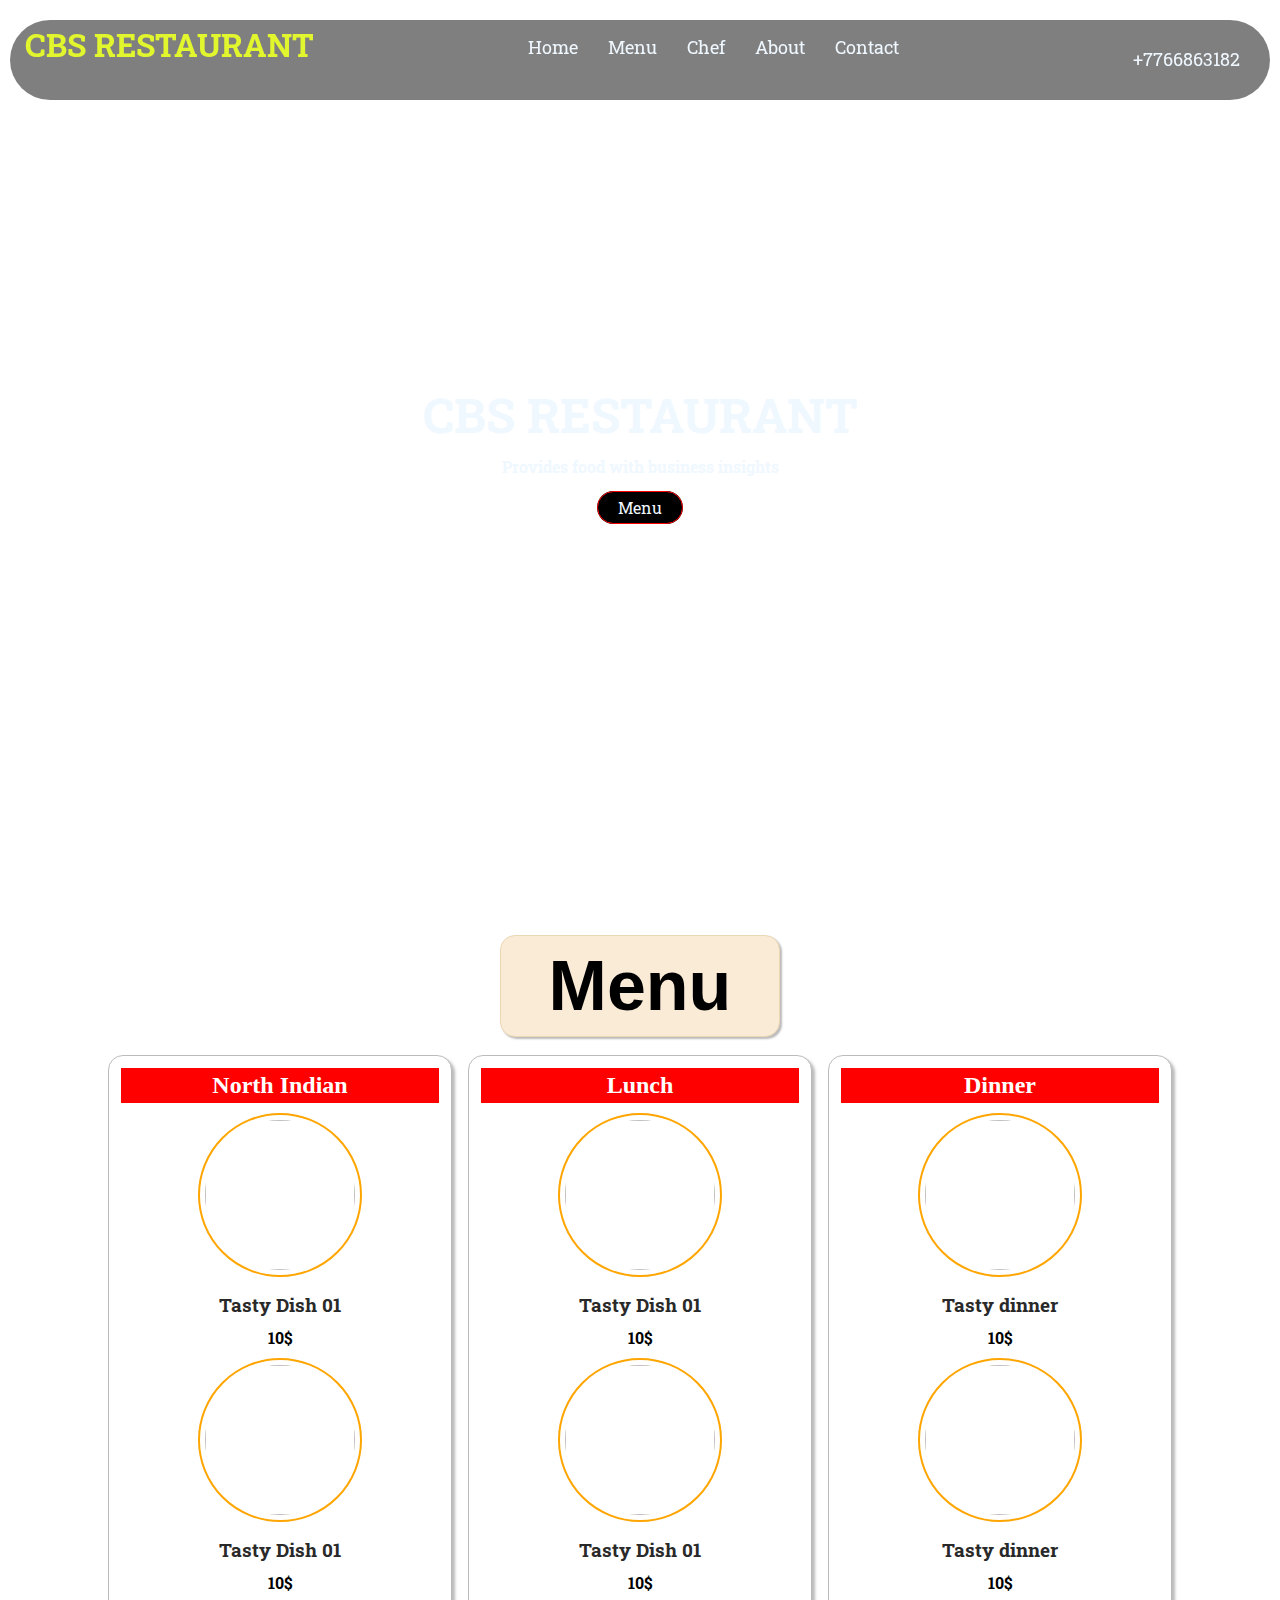
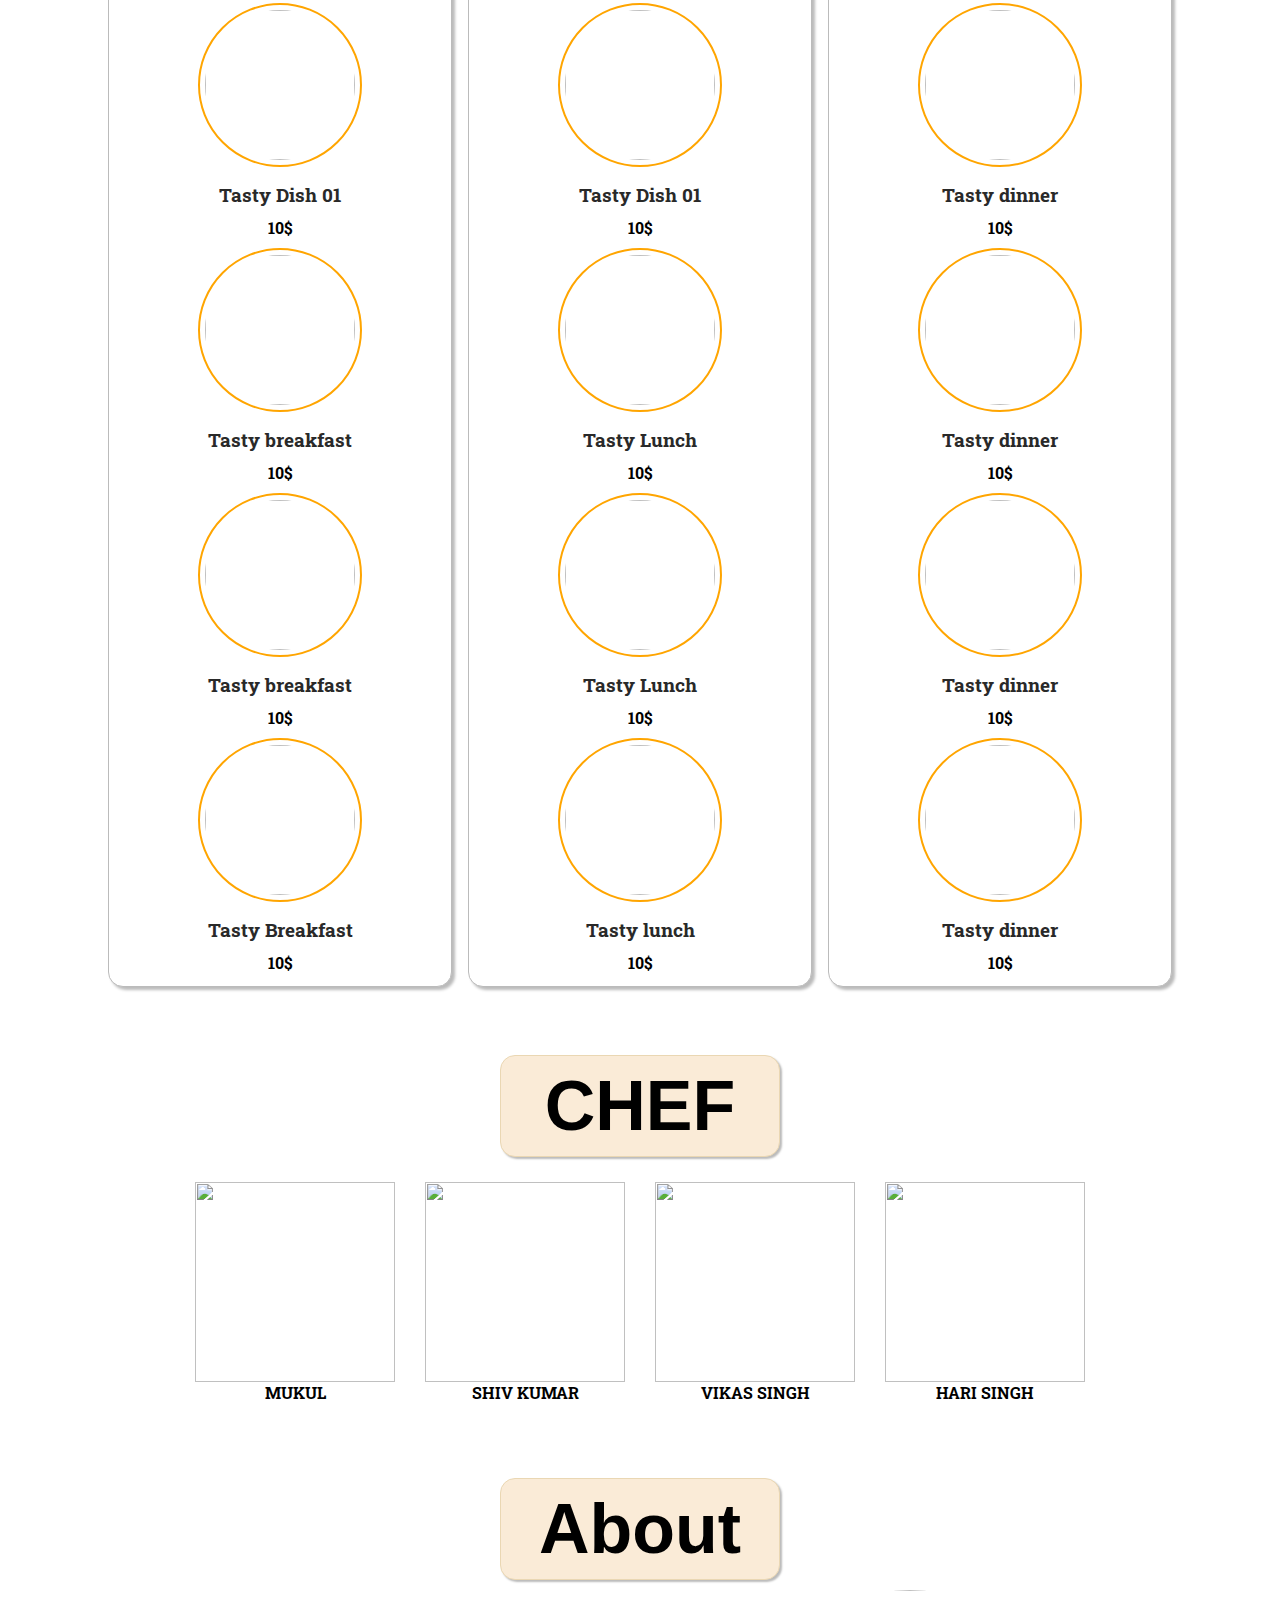
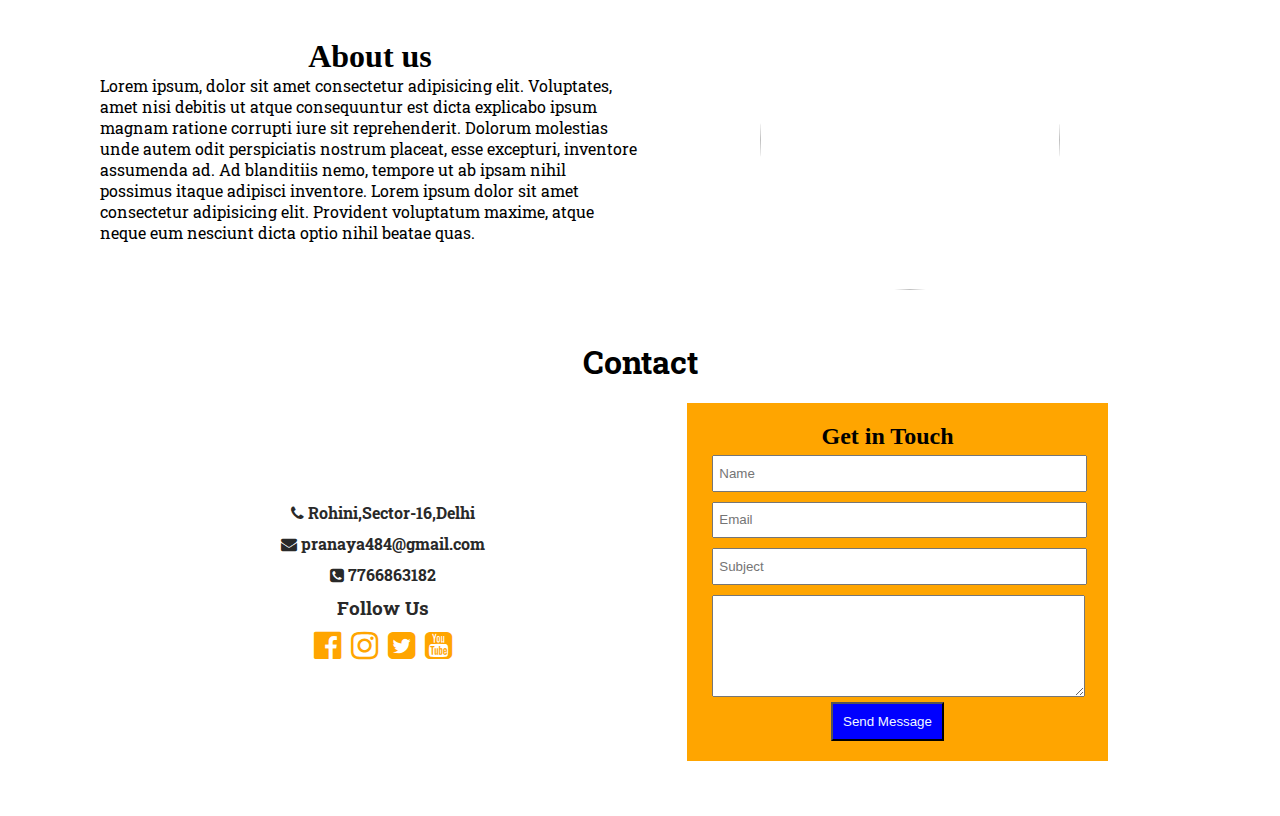
==== index.html @ 0dcbe8ae "Add files via upload" ====
<!DOCTYPE html>
<html lang="en">

<head>
    <meta charset="UTF-8">
    <meta name="viewport" content="width=device-width, initial-scale=1.0">
    <link rel="preconnect" href="https://fonts.googleapis.com">
    <link rel="preconnect" href="https://fonts.gstatic.com" crossorigin>
    <link href="https://fonts.googleapis.com/css2?family=Roboto+Slab&display=swap" rel="stylesheet">
    <link rel="stylesheet" href="https://cdnjs.cloudflare.com/ajax/libs/font-awesome/4.7.0/css/font-awesome.min.css">
    <link rel="stylesheet" type="text/css" href="style.css">
    <title>CBS RESTAURANT</title>
</head>

<body>

<!-- main section begin -->
    <div id="home" class="homepage">

        <div class="homepage" id="home_content">
            <h1>CBS RESTAURANT</h1>
            <h2>Provides food with business insights</h2>
            <a href="">Menu</a>


        </div>
<!-- main section end -->

<!-- navigation section begin -->


    </div>
    <div class="header" id="header1">
        <nav class="header" id="navigation">
            <h1>CBS RESTAURANT</h1>
            <ul>
                <li><a href="">Home</a></li>
                <li><a href="">Menu</a></li>
                <li><a href="">Chef</a></li>
                <li><a href="">About</a></li>
                <li><a href="contact.html">Contact</a></li>
            </ul>
            <div id="Phone">
                <a href="7766863182">+7766863182</a>
            </div>
        </nav>

    </div>

<!-- Navigation section end -->


<!-- Menu section start -->
    <div id="menu">
        <h1 id="section">Menu</h1>
        <div id="menu_row">
            <!-- BREAKFAST -->
            <div class="menu_col">
                <h2>North Indian</h2>
                <!-- Breakfast 1 -->
                <div class="box">
                    <div id="img">
                        <img src="images/breakfast1.jpg" alt="">
                    </div>
                    <div class="content">
                        <h3>Tasty Dish 01</h3>
                        <h4>10$</h4>
                    </div>
                </div>
                <!-- Breakfast 2 -->
                <div class="box">
                    <div id="img">
                        <img src="images/breakfast2.jpg" alt="">
                    </div>
                    <div class="content">
                        <h3>Tasty Dish 01</h3>
                        <h4>10$</h4>
                    </div>
                </div>
                <!-- Breakfast 3 -->
                <div class="box">
                    <div id="img">
                        <img src="images/breakfast3.jpg" alt="">
                    </div>
                    <div class="content">
                        <h3>Tasty Dish 01</h3>
                        <h4>10$</h4>
                    </div>
                </div>
                <!-- Breakfast 4 -->
                <div class="box">
                    <div id="img">
                        <img src="images/breakfast 4.jpg" alt="">
                    </div>
                    <div class="content">
                        <h3>Tasty breakfast</h3>
                        <h4>10$</h4>
                    </div>
                </div>
                <!-- Breakfast 5 -->
                <div class="box">
                    <div id="img">
                        <img src="images/breakfast 5.jpg" alt="">
                    </div>
                    <div class="content">
                        <h3>Tasty breakfast</h3>
                        <h4>10$</h4>
                    </div>
                </div>
                <!-- Breakfast 6 -->
                <div class="box">
                    <div id="img">
                        <img src="images/breakfast 6.jpg" alt="">
                    </div>
                    <div class="content">
                        <h3>Tasty Breakfast</h3>
                        <h4>10$</h4>
                    </div>
                </div>
            </div>

            <!-- LUNCH -->

            <div class="menu_col">
                <h2>Lunch</h2>
                <!-- Lunch 1 -->
                <div class="box">
                    <div id="img">
                        <img src="images/lunch1.jpg" alt="">
                    </div>
                    <div class="content">
                        <h3>Tasty Dish 01</h3>
                        <h4>10$</h4>
                    </div>
                </div>
                <!-- lunch 2 -->
                <div class="box">
                    <div id="img">
                        <img src="images/lunch2.jpg" alt="">
                    </div>
                    <div class="content">
                        <h3>Tasty Dish 01</h3>
                        <h4>10$</h4>
                    </div>
                </div>
                <!-- Lunch 3 -->
                <div class="box">
                    <div id="img">
                        <img src="images/lunch3.jpg" alt="">
                    </div>
                    <div class="content">
                        <h3>Tasty Dish 01</h3>
                        <h4>10$</h4>
                    </div>
                </div>
                <!-- Lunch 4 -->
                <div class="box">
                    <div id="img">
                        <img src="images/Lunch 4.jpg" alt="">
                    </div>
                    <div class="content">
                        <h3>Tasty Lunch</h3>
                        <h4>10$</h4>
                    </div>
                </div>
                <!-- Lunch 5 -->
                <div class="box">
                    <div id="img">
                        <img src="images/Lunch 5.jpg" alt="">
                    </div>
                    <div class="content">
                        <h3>Tasty Lunch</h3>
                        <h4>10$</h4>
                    </div>
                </div>
                <!-- Lunch 6 -->
                <div class="box">
                    <div id="img">
                        <img src="images/Lunch 6.jpg" alt="">
                    </div>
                    <div class="content">
                        <h3>Tasty lunch</h3>
                        <h4>10$</h4>
                    </div>
                </div>

            </div>

        <!-- DINNER -->

            <div class="menu_col">
                <h2>Dinner</h2>
                <!-- Dinner 1 -->
                <div class="box">
                    <div id="img">
                        <img src="images/dinner1.jpg" alt="">
                    </div>
                    <div class="content">
                        <h3>Tasty dinner</h3>
                        <h4>10$</h4>

                    </div>
                </div>
                <!-- Dinner 2 -->
                <div class="box">
                    <div id="img">
                        <img src="images/dinner2.jpg" alt="">
                    </div>
                    <div class="content">
                        <h3>Tasty dinner</h3>
                        <h4>10$</h4>
                    </div>
                </div>
                <!-- Dinner 3 -->
                <div class="box">
                    <div id="img">
                        <img src="images/dinner3.jpg" alt="">
                    </div>
                    <div class="content">
                        <h3>Tasty dinner</h3>
                        <h4>10$</h4>
                    </div>
                </div>
                <!-- Dinner 4 -->
                <div class="box">
                    <div id="img">
                        <img src="images/Dinner 4.jpg" alt="">
                    </div>
                    <div class="content">
                        <h3>Tasty dinner</h3>
                        <h4>10$</h4>
                    </div>
                </div>
                <!-- Dinner 5 -->
                <div class="box">
                    <div id="img">
                        <img src="images/Dinner 5.jpg" alt="">
                    </div>
                    <div class="content">
                        <h3>Tasty dinner</h3>
                        <h4>10$</h4>

                    </div>
                </div>
                <!-- Dinner 6 -->
                <div class="box">
                    <div id="img">
                        <img src="images/Dinner 6.jpg" alt="">
                    </div>
                    <div class="content">
                        <h3>Tasty dinner</h3>
                        <h4>10$</h4>

                    </div>
                </div>
            </div>
        </div>
    </div>

<!-- Menu section end -->


<!-- Chef section begin -->

        <div id="chef">
            <h1 id="section">CHEF</h1>
            <div id="chef_row">
                <!-- chef 1 -->
                <div class="chef_col">
                    <div class="chef">
                        <img src="images/1.png" alt="">
                    </div>
                    <div>
                        <h4>MUKUL</h4>
                    </div>
                </div>
            <!-- chef 2 -->
                <div class="chef_col">
                    <div class="chef">
                        <img src="images/2.png" alt="">
                    </div>
                    <div>
                        <h4>SHIV KUMAR</h4>
                    </div>
                </div>
            <!-- chef 3 -->
                <div class="chef_col">
                    <div class="chef">
                        <img src="images/3.png" alt="">
                    </div>
                    <div>
                        <h4>VIKAS SINGH</h4>
                    </div>
                </div>
            <!-- chef 4 -->
                <div class="chef_col">
                    <div class="chef">
                        <img src="images/4.png" alt="">
                    </div>
                    <div>
                        <h4>HARI SINGH</h4>
                    </div>
                </div>
            </div>
        </div>

 <!-- About section start -->

    <div id="about">
        <h1 id="section">About</h1>
        <div id="about_row">
            <div class="about_col">
                <h1>About us</h1>
                <p>
                    Lorem ipsum, dolor sit amet consectetur adipisicing elit. Voluptates, amet nisi debitis ut atque consequuntur est dicta explicabo ipsum magnam ratione corrupti iure sit reprehenderit. Dolorum molestias unde autem odit perspiciatis nostrum placeat, esse excepturi, inventore assumenda ad. Ad blanditiis nemo, tempore ut ab ipsam nihil possimus itaque adipisci inventore. Lorem ipsum dolor sit amet consectetur adipisicing elit. Provident voluptatum maxime, atque neque eum nesciunt dicta optio nihil beatae quas.
                </p>
            </div>

            <div class="about_col">
                <div id="about_img">
                    <img src="images/about.png" alt="">
                </div>
            </div>
            
        </div>
    </div>

<!-- About section end -->
        


<!-- Contact section begin -->
    <div id="contact">
        <h1 id="head">Contact</h1>
        <div id="contact_row">

            <div class="contact_col">

                <div>
                    <p>
                        <i class="fa fa-phone"></i>
                        Rohini,Sector-16,Delhi

                    </p>
                    <p>
                        <a href="mail to:pranaya484@gmail.com">
                            <i class="fa fa-envelope"></i>
                            pranaya484@gmail.com
                        </a>
                    </p>
                    <p>
                        <a href="tel:7766863182">
                            <i class="fa fa-phone-square"></i>
                            7766863182

                        </a>
                        <h3>Follow Us</h3>
                        <p id="social">
                            <a href="">
                                <i class="fa fa-facebook-official fa-2x"></i>
                            </a>
                            <a href="">
                                <i class="fa fa-instagram fa-2x"></i>
                            </a>
                            <a href="">
                                <i class="fa fa-twitter-square fa-2x"></i>
                            </a>
                            <a href="">
                                <i class="fa fa-youtube-square fa-2x"></i>
                            </a>
                        </p>
                    </p>
                </div>
            </div>
            <div class="contact_col">
                <form>
                    <h2>Get in Touch</h2>
                    <input type="text" placeholder="Name">
                    <input type="email" placeholder="Email">
                    <input type="text" placeholder="Subject">
                    <textarea rows="6" placeholder="Type Message">

                    </textarea>
                    <button>Send Message</button>
                </form>


            </div>
        </div>
        
    </div>
  
<!-- Contact section end -->

</body>

</html>
---- style.css ----
* {
    margin: 0px;
    padding: 0px;
}

html {
    font-size: 100%;
    scroll-behavior: smooth;
}

body {
    font-family: 'Roboto Slab', serif;
    overflow-x: hidden;
}

/* home page */
#home {
    position: relative;
    width: 100vw;
    height: 100vh;
    display: flex;
    flex-direction: column;
    justify-content: center;
    align-items: center;
    text-align: center;
}

#home::before {
    content: "";
    top: 0;
    left: 0;
    width: 100%;
    height: 100%;
    background-size: cover;
    background-position: center center;
    background-repeat: no-repeat;

    background-image: url(http://source.unsplash.com/featured?foods/restaurant);
    filter: brightness(60%);

}

#home_content {
    position: absolute;
}

#home_content h1 {
    color: aliceblue;
    font-size: 3rem;
    margin-bottom: 10px;
    text-shadow: 2px 2px 2px 2px #000;


}

#home_content h2 {
    color: aliceblue;
    font-size: 1rem;
    margin-top: 5px;
    margin-bottom: 20px;
    text-shadow: 2px 2px 2px 2px #000;


}

#home_content a {
    color: aliceblue;
    border: 1px solid red;
    margin-top: 20px;
    padding: 5px 20px 5px 20px;
    border-radius: 20px;
    background-color: black;
    text-decoration: none;


}

#home_content a:hover {
    background-color: blue;


}

#header1 {
    position: fixed;
    top: 0;
    width: 100vw;
    height: 70px;
    line-height: 50px;  
}

#navigation {
    display: flex;
    justify-content: space-between;
    background: rgba(0, 0, 0, 0.5);
    border-radius: 40px;
    margin: 20px 10px 20px 10px;
}

#navigation h1 {
    color: rgb(226, 246, 46);
    padding-left: 15px;
    padding-right: 10px;

    font-size: 1.8 rem;
    text-shadow: 2px 2px 2px 2px #000;



}

#navigation ul {
    color: rgb(241, 249, 255);
    text-decoration: none;
    display: flex;

}

#navigation ul li {
    list-style: none;
    padding: 3px 15px 3px 15px;
}

#navigation ul li a {
    text-decoration: none;
    color: aliceblue;
    font-size: 1.1rem;
}

#search{
    height: 50px;
    width: 400px;
    align-items: center;
    margin: auto;
}

#Phone{
    padding: 15px;
}

#Phone a {
    text-decoration: none;
    color: aliceblue;
    font-size: 1.1rem;
    padding:3px 15px 3px 15px;
}

#navigation ul li a:hover,
#Phone a:hover{

    text-decoration:underline
}

/* Menu section */


#menu{
    padding:25px 0 25px 0;
}
#section{
    margin: 10px 500px 10px 500px;
    padding: 10px;
    align-items: center;
    text-align: center;
    font-family: Verdana, Geneva, Tahoma, sans-serif;
    font-size: 2rem ;
    border: 1px solid rgb(234, 215, 179);
    box-shadow: 2px 2px 2px #bbb;
    border-top-left-radius: 15px;
    border-top-right-radius: 15px;
    border-bottom-left-radius: 15px;
    border-bottom-right-radius: 15px;
    background-color:antiquewhite;


}
#menu_row{
    display: flex;
    padding: 0 100px 0 100px;
}
.menu_col{
    box-shadow: 3px 3px 3px #bbb ;
    border: 1px solid #bbb;
    background-color: #fff;
    margin: 8px;
    padding: 8px;
    flex: 1;
    border-top-left-radius: 15px;
    border-top-right-radius: 15px;
    border-bottom-left-radius: 15px;
    border-bottom-right-radius: 15px;
    
    
}
.menu_col h2{
    background-color: red;
    color: #fff;
    text-align: center;
    align-items: center;
    padding: 4px;
    margin: 4px;
    font-family: cursive;
}
#img{
    width: 150px;
    height: 150px;
    border-radius: 50%;
    padding: 5px;
    margin: 5px ;
    border: 2px solid orange;
}
#img img{
    width: 100%;
    height: 100%;
    border-radius: 50%;
    object-fit: cover;
}
.box{
    display: flex;
    flex-direction: column;
    align-items: center;
    text-align: center;
    margin: 5px;
}
#img:hover{
    background-color: blue;
}
.content:hover{
    text-decoration: underline;
}
.menu_col h2:hover{
    color: blue;

}


/* Chef section */

#chef{
    padding: 25px 0 25px 0;
}
#chef_row{
    display: flex;
    justify-content: center;
    flex-wrap: wrap;
}

.chef_col{
    text-align: center;
    padding: 10px;
    margin: 5px;
}

.chef{
    width: 200px;
    height: 200px;
    margin: auto;
}
.chef img{
    height: 100%;
    width: 100%;
    object-fit: cover;
}
h1{
    text-align: center;
}


/* About section */
#section{
    text-align: center;
    font-weight: bolder;
    font-size: 70px;
}
#about{
    padding: 25px 0 25px 0 ;
}
#about_row{
    display: flex;
    justify-content: center;
    align-items: center;
    flex-wrap: wrap;
    padding: 0 100px 0 100px;  
}

.about_col{
    flex: 1;
}
#about_img{
    width: 300px;
    height: 300px;
    border-radius: 50%;
    margin: auto;
}
#about_img img{
    width:100%;
    height:100%;
    border-radius: 50%;
    object-fit: fill;
}

.about_col h1{
    text-align: center;
    font-family: cursive;

}

.abou_col p{
    text-align: justify;
    font-weight: bold;

}

/* About section end */


/* Contact section */

#contact{
    padding: 25px 25px 25px 25px;
    margin-bottom: 30px;
    text-align: center;

}
#head{
    margin-bottom: 20px;
}
#contact_row{
    display: flex;
    justify-content: center;
    align-items: center;
    padding: 0px 100px 0px 100px;
    flex-wrap: wrap;
}
.contact_col{
    display: flex;
    flex-direction: column;
    align-items: center;
    flex: 1;
}
.contact_col p,h3{
    font-weight: bold;
    color: #292929;
    margin: 10px;

}
.contact_col p a{
    text-decoration: none;
    color: #292929;

}
#social a {
    color: orange;
    margin: 3px;

}
.contact_col form{
    display: flex;
    flex-direction: column;
    background-color: orange;
    width: 70%;
    padding: 20px 40px 20px 20px;
}
.contact_col form h2{
    text-align: center;
    font-family: 'Times New Roman', Times, serif;
}
.contact_col form input{
    width: 100%;
    height: 17pt;
    padding: 5px;
    margin: 5px;
    
}
.contact_col form textarea{
    width: 100%;
    margin: 5px;
    padding: 5px;

}
.contact_col form button{
    margin: auto;
    padding: 10px;
    color:aliceblue;
    background-color: blue;
}


#image {
    width: 200px;
    height: 250px;
    margin: auto;
}

#image img {
    width: 100%;
    height: 100%;
    object-fit: cover;
}
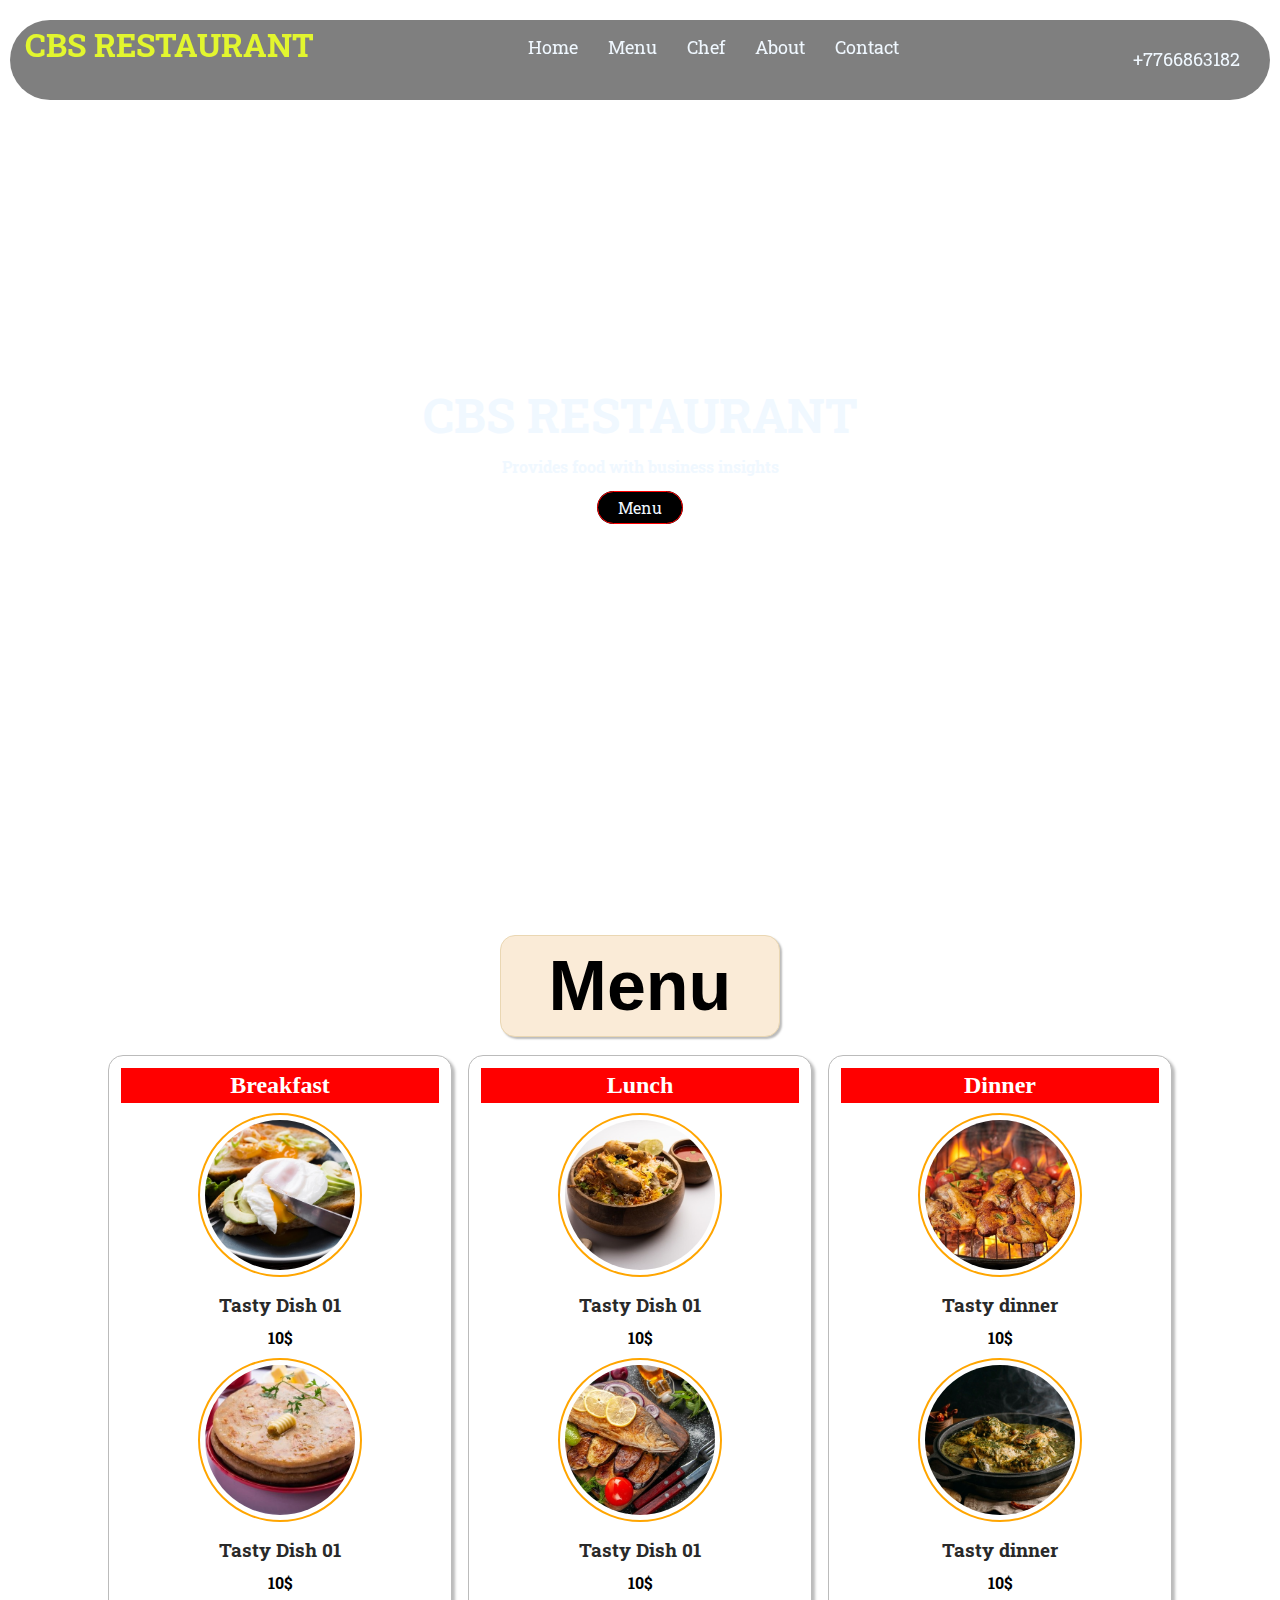
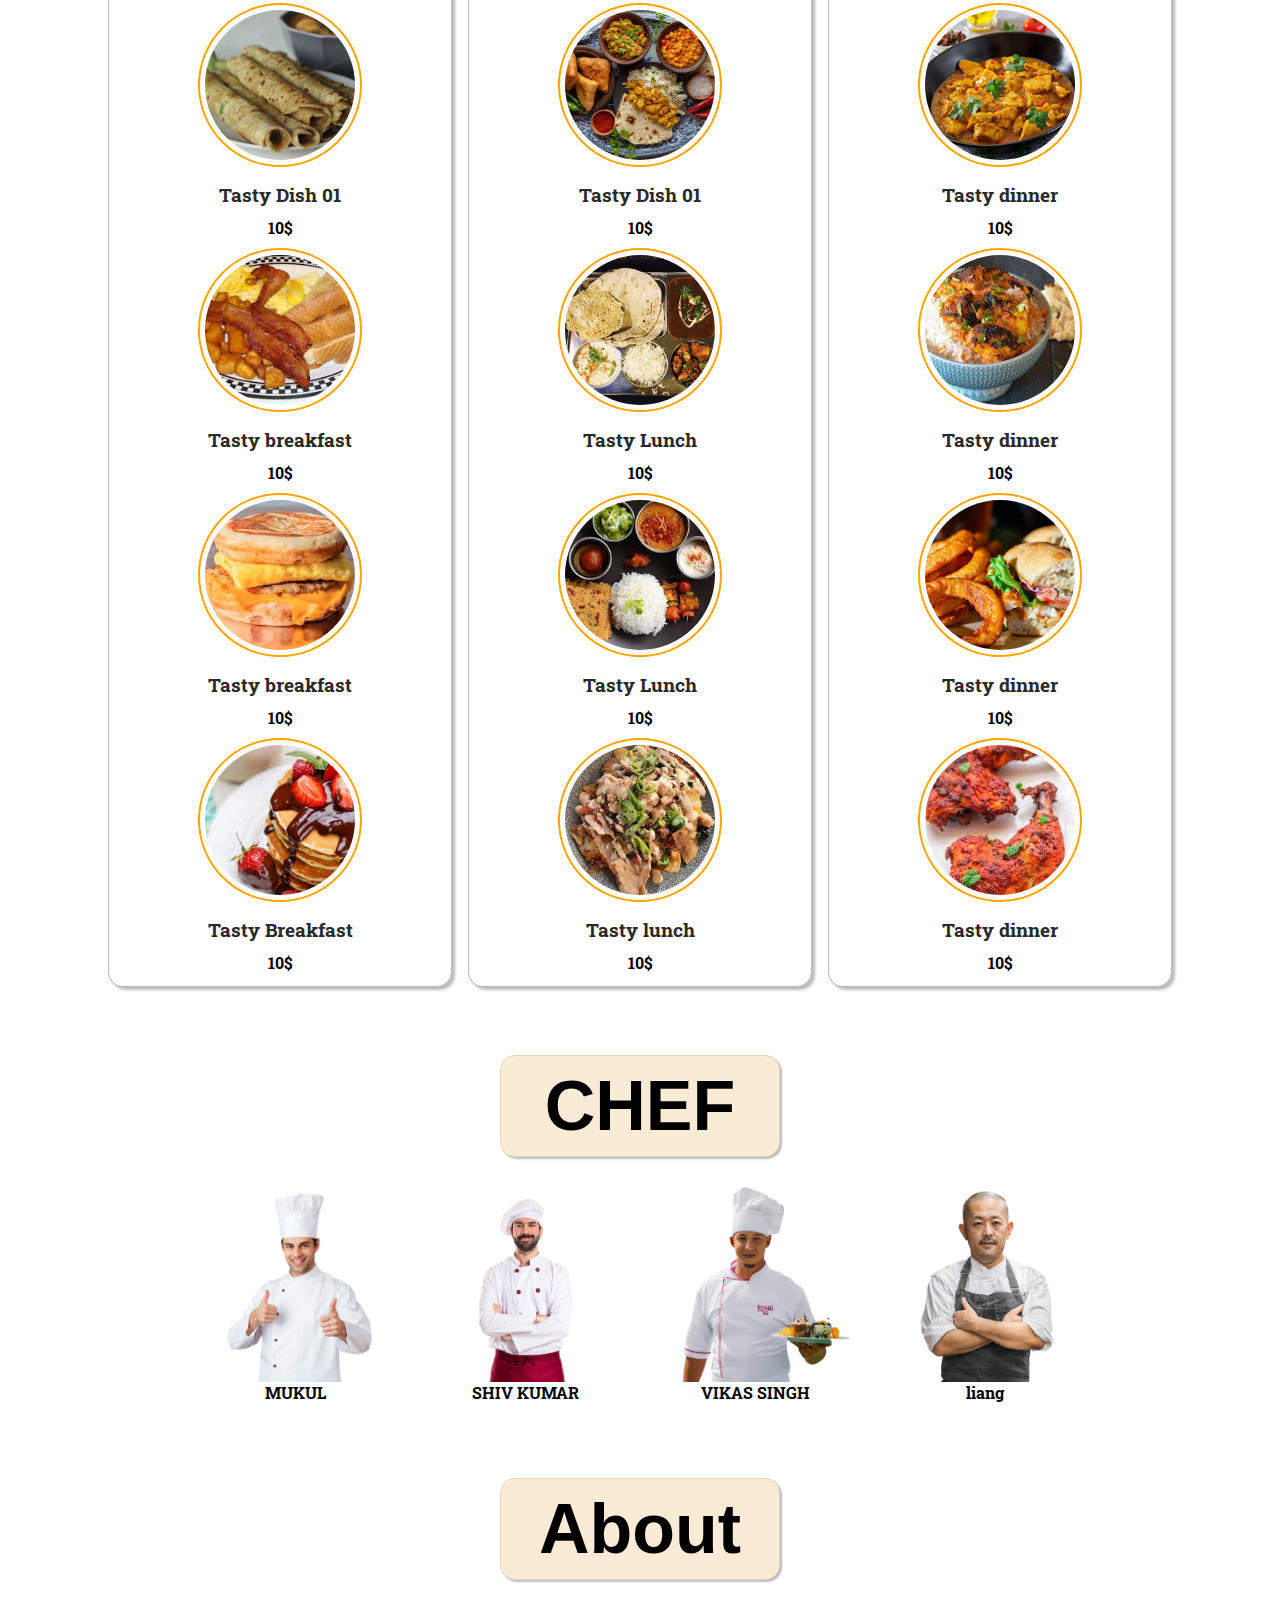
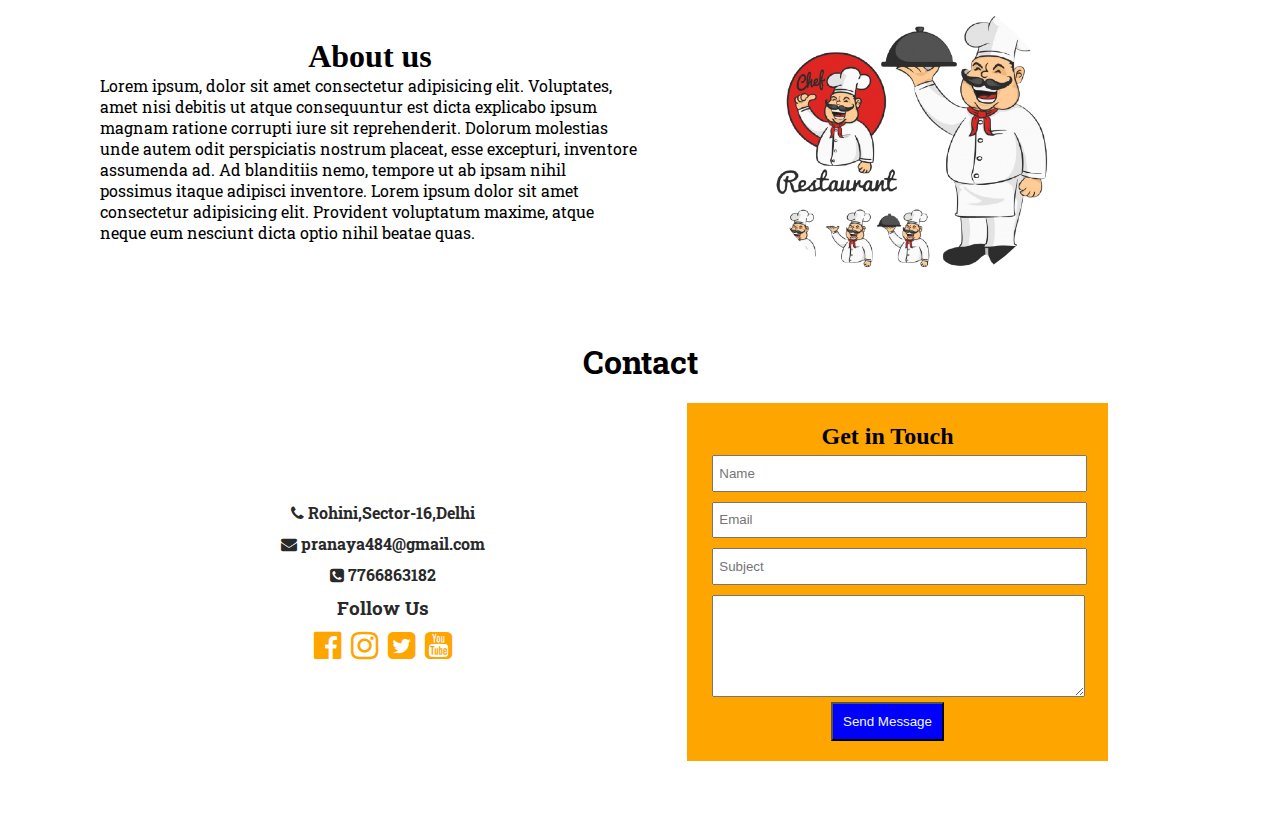
==== commit a5327e63: "index.html" ====
--- a/index.html
+++ b/index.html
@@ -56,11 +56,11 @@
         <div id="menu_row">
             <!-- BREAKFAST -->
             <div class="menu_col">
-                <h2>North Indian</h2>
+                <h2>Breakfast</h2>
                 <!-- Breakfast 1 -->
                 <div class="box">
                     <div id="img">
-                        <img src="images/breakfast1.jpg" alt="">
+                        <img src="breakfast1.jpg" alt="">
                     </div>
                     <div class="content">
                         <h3>Tasty Dish 01</h3>
@@ -70,7 +70,7 @@
                 <!-- Breakfast 2 -->
                 <div class="box">
                     <div id="img">
-                        <img src="images/breakfast2.jpg" alt="">
+                        <img src="breakfast2.jpg" alt="">
                     </div>
                     <div class="content">
                         <h3>Tasty Dish 01</h3>
@@ -80,7 +80,7 @@
                 <!-- Breakfast 3 -->
                 <div class="box">
                     <div id="img">
-                        <img src="images/breakfast3.jpg" alt="">
+                        <img src="breakfast3.jpg" alt="">
                     </div>
                     <div class="content">
                         <h3>Tasty Dish 01</h3>
@@ -90,7 +90,7 @@
                 <!-- Breakfast 4 -->
                 <div class="box">
                     <div id="img">
-                        <img src="images/breakfast 4.jpg" alt="">
+                        <img src="breakfast 4.jpg" alt="">
                     </div>
                     <div class="content">
                         <h3>Tasty breakfast</h3>
@@ -100,7 +100,7 @@
                 <!-- Breakfast 5 -->
                 <div class="box">
                     <div id="img">
-                        <img src="images/breakfast 5.jpg" alt="">
+                        <img src="breakfast 5.jpg" alt="">
                     </div>
                     <div class="content">
                         <h3>Tasty breakfast</h3>
@@ -110,7 +110,7 @@
                 <!-- Breakfast 6 -->
                 <div class="box">
                     <div id="img">
-                        <img src="images/breakfast 6.jpg" alt="">
+                        <img src="breakfast 6.jpg" alt="">
                     </div>
                     <div class="content">
                         <h3>Tasty Breakfast</h3>
@@ -126,7 +126,7 @@
                 <!-- Lunch 1 -->
                 <div class="box">
                     <div id="img">
-                        <img src="images/lunch1.jpg" alt="">
+                        <img src="lunch1.jpg" alt="">
                     </div>
                     <div class="content">
                         <h3>Tasty Dish 01</h3>
@@ -136,7 +136,7 @@
                 <!-- lunch 2 -->
                 <div class="box">
                     <div id="img">
-                        <img src="images/lunch2.jpg" alt="">
+                        <img src="lunch2.jpg" alt="">
                     </div>
                     <div class="content">
                         <h3>Tasty Dish 01</h3>
@@ -146,7 +146,7 @@
                 <!-- Lunch 3 -->
                 <div class="box">
                     <div id="img">
-                        <img src="images/lunch3.jpg" alt="">
+                        <img src="lunch3.jpg" alt="">
                     </div>
                     <div class="content">
                         <h3>Tasty Dish 01</h3>
@@ -156,7 +156,7 @@
                 <!-- Lunch 4 -->
                 <div class="box">
                     <div id="img">
-                        <img src="images/Lunch 4.jpg" alt="">
+                        <img src="Lunch 4.jpg" alt="">
                     </div>
                     <div class="content">
                         <h3>Tasty Lunch</h3>
@@ -166,7 +166,7 @@
                 <!-- Lunch 5 -->
                 <div class="box">
                     <div id="img">
-                        <img src="images/Lunch 5.jpg" alt="">
+                        <img src="Lunch 5.jpg" alt="">
                     </div>
                     <div class="content">
                         <h3>Tasty Lunch</h3>
@@ -176,7 +176,7 @@
                 <!-- Lunch 6 -->
                 <div class="box">
                     <div id="img">
-                        <img src="images/Lunch 6.jpg" alt="">
+                        <img src="Lunch 6.jpg" alt="">
                     </div>
                     <div class="content">
                         <h3>Tasty lunch</h3>
@@ -193,7 +193,7 @@
                 <!-- Dinner 1 -->
                 <div class="box">
                     <div id="img">
-                        <img src="images/dinner1.jpg" alt="">
+                        <img src="dinner1.jpg" alt="">
                     </div>
                     <div class="content">
                         <h3>Tasty dinner</h3>
@@ -204,7 +204,7 @@
                 <!-- Dinner 2 -->
                 <div class="box">
                     <div id="img">
-                        <img src="images/dinner2.jpg" alt="">
+                        <img src="dinner2.jpg" alt="">
                     </div>
                     <div class="content">
                         <h3>Tasty dinner</h3>
@@ -214,7 +214,7 @@
                 <!-- Dinner 3 -->
                 <div class="box">
                     <div id="img">
-                        <img src="images/dinner3.jpg" alt="">
+                        <img src="dinner3.jpg" alt="">
                     </div>
                     <div class="content">
                         <h3>Tasty dinner</h3>
@@ -224,7 +224,7 @@
                 <!-- Dinner 4 -->
                 <div class="box">
                     <div id="img">
-                        <img src="images/Dinner 4.jpg" alt="">
+                        <img src="Dinner 4.jpg" alt="">
                     </div>
                     <div class="content">
                         <h3>Tasty dinner</h3>
@@ -234,7 +234,7 @@
                 <!-- Dinner 5 -->
                 <div class="box">
                     <div id="img">
-                        <img src="images/Dinner 5.jpg" alt="">
+                        <img src="Dinner 5.jpg" alt="">
                     </div>
                     <div class="content">
                         <h3>Tasty dinner</h3>
@@ -245,7 +245,7 @@
                 <!-- Dinner 6 -->
                 <div class="box">
                     <div id="img">
-                        <img src="images/Dinner 6.jpg" alt="">
+                        <img src="Dinner 6.jpg" alt="">
                     </div>
                     <div class="content">
                         <h3>Tasty dinner</h3>
@@ -268,7 +268,7 @@
                 <!-- chef 1 -->
                 <div class="chef_col">
                     <div class="chef">
-                        <img src="images/1.png" alt="">
+                        <img src="1.png" alt="">
                     </div>
                     <div>
                         <h4>MUKUL</h4>
@@ -277,7 +277,7 @@
             <!-- chef 2 -->
                 <div class="chef_col">
                     <div class="chef">
-                        <img src="images/2.png" alt="">
+                        <img src="2.png" alt="">
                     </div>
                     <div>
                         <h4>SHIV KUMAR</h4>
@@ -286,7 +286,7 @@
             <!-- chef 3 -->
                 <div class="chef_col">
                     <div class="chef">
-                        <img src="images/3.png" alt="">
+                        <img src="3.png" alt="">
                     </div>
                     <div>
                         <h4>VIKAS SINGH</h4>
@@ -295,10 +295,10 @@
             <!-- chef 4 -->
                 <div class="chef_col">
                     <div class="chef">
-                        <img src="images/4.png" alt="">
+                        <img src="4.png" alt="">
                     </div>
                     <div>
-                        <h4>HARI SINGH</h4>
+                        <h4>liang</h4>
                     </div>
                 </div>
             </div>
@@ -318,7 +318,7 @@
 
             <div class="about_col">
                 <div id="about_img">
-                    <img src="images/about.png" alt="">
+                    <img src="about.png" alt="">
                 </div>
             </div>
             
@@ -394,4 +394,4 @@
 
 </body>
 
-</html>+</html>
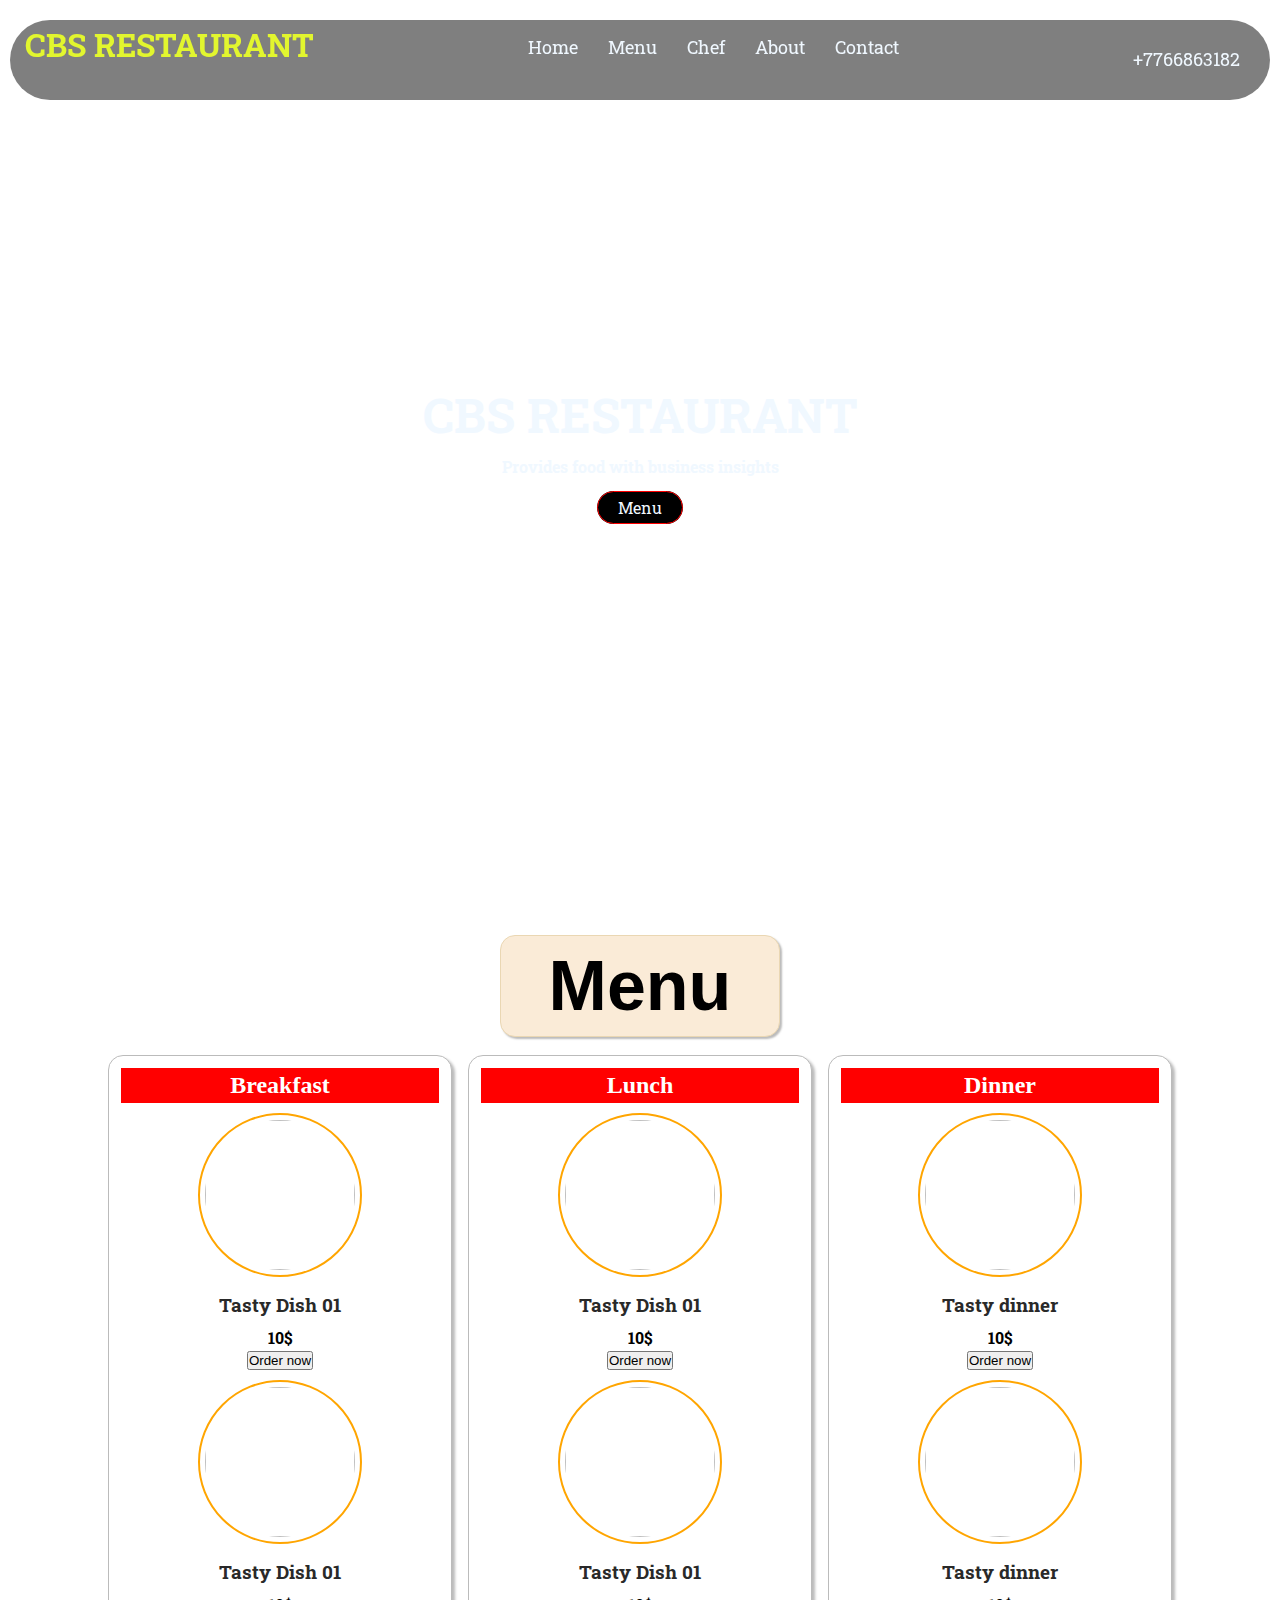
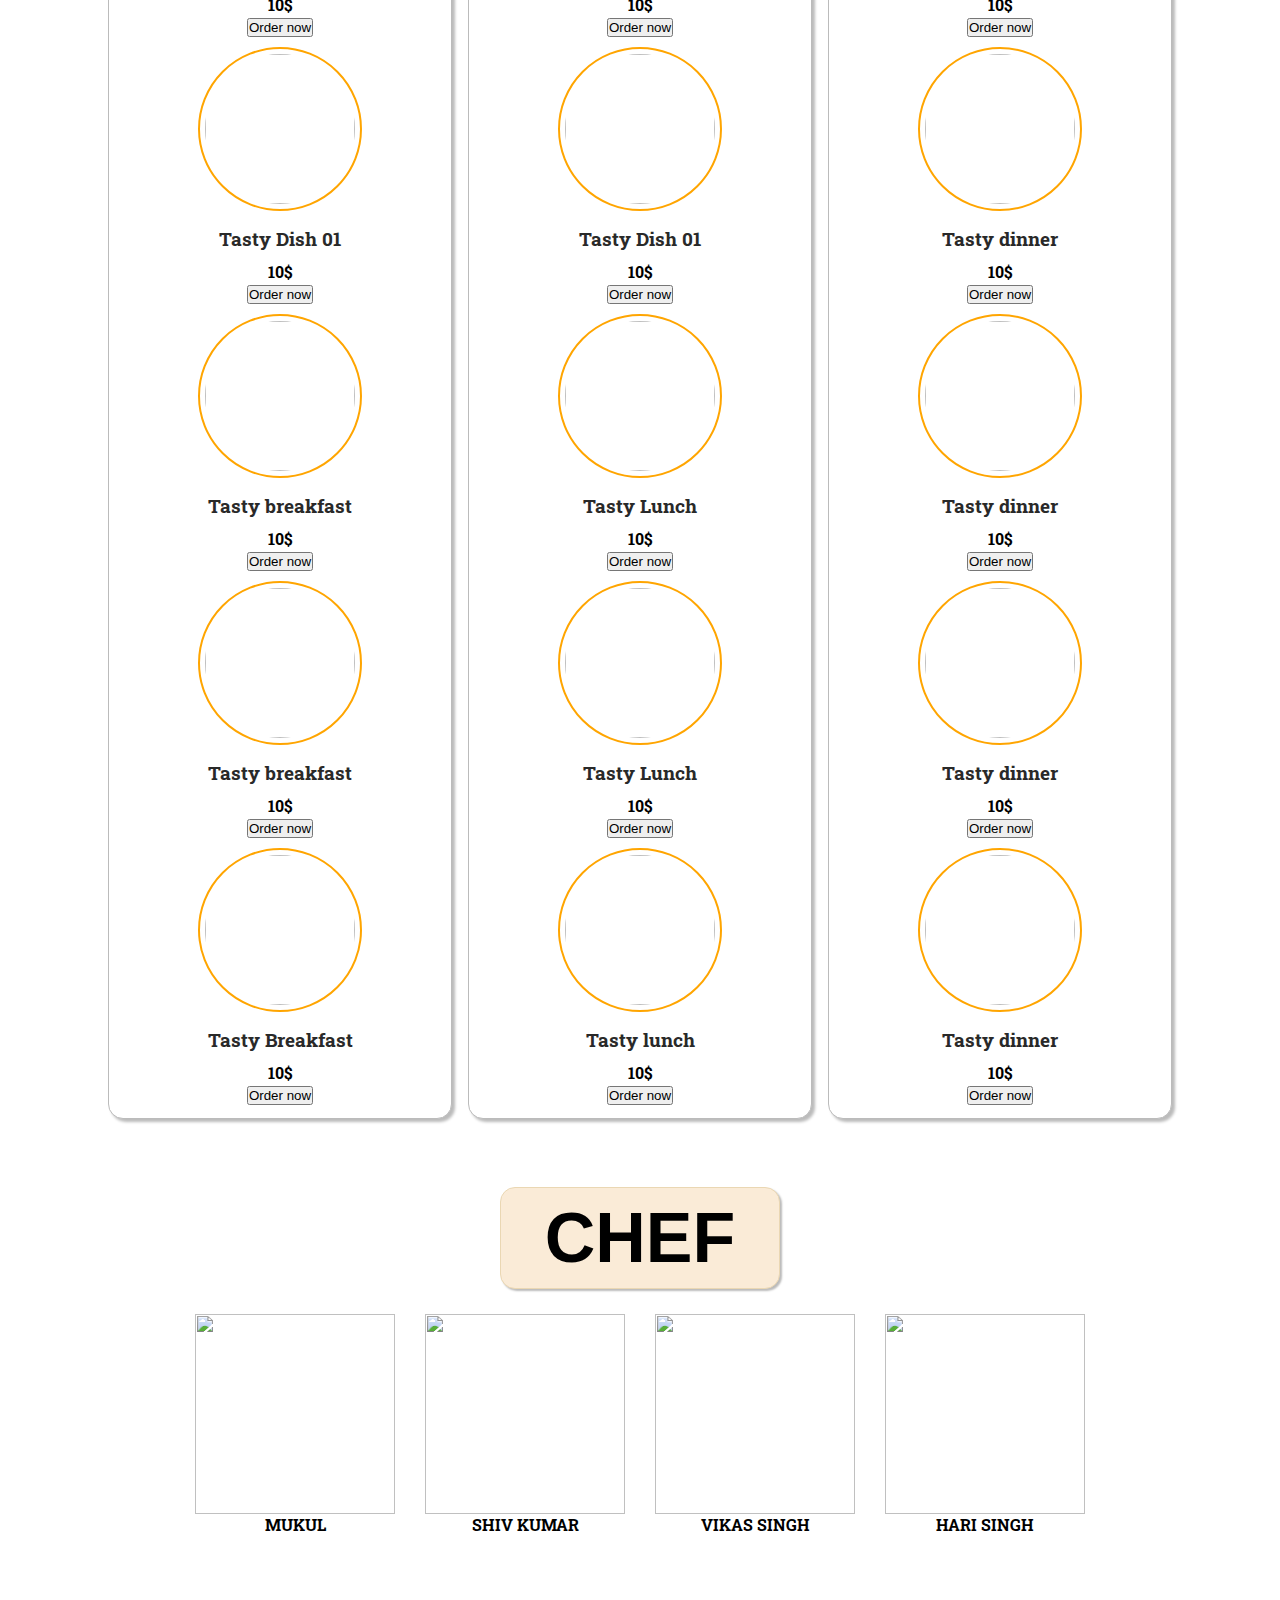
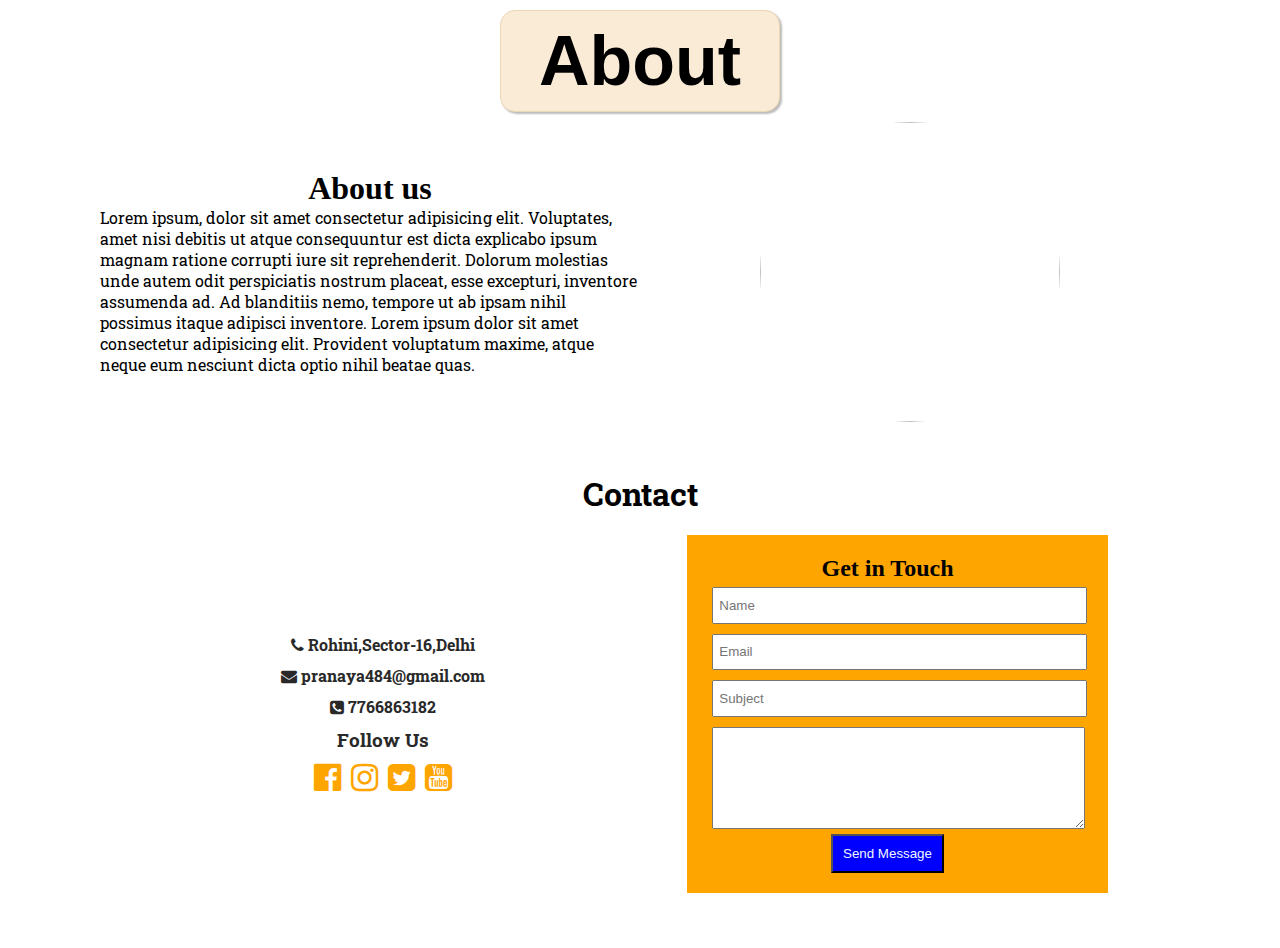
==== commit ac946e02: "index.html" ====
--- a/index.html
+++ b/index.html
@@ -60,61 +60,67 @@
                 <!-- Breakfast 1 -->
                 <div class="box">
                     <div id="img">
-                        <img src="breakfast1.jpg" alt="">
-                    </div>
-                    <div class="content">
-                        <h3>Tasty Dish 01</h3>
-                        <h4>10$</h4>
+                        <img src="images/breakfast1.jpg" alt="">
+                    </div>
+                    <div class="content">
+                        <h3>Tasty Dish 01</h3>
+                        <h4>10$</h4>
+                        <button onclick="order()">Order now</button>
                     </div>
                 </div>
                 <!-- Breakfast 2 -->
                 <div class="box">
                     <div id="img">
-                        <img src="breakfast2.jpg" alt="">
-                    </div>
-                    <div class="content">
-                        <h3>Tasty Dish 01</h3>
-                        <h4>10$</h4>
+                        <img src="images/breakfast2.jpg" alt="">
+                    </div>
+                    <div class="content">
+                        <h3>Tasty Dish 01</h3>
+                        <h4>10$</h4>
+                        <button onclick="order()">Order now</button>
                     </div>
                 </div>
                 <!-- Breakfast 3 -->
                 <div class="box">
                     <div id="img">
-                        <img src="breakfast3.jpg" alt="">
-                    </div>
-                    <div class="content">
-                        <h3>Tasty Dish 01</h3>
-                        <h4>10$</h4>
+                        <img src="images/breakfast3.jpg" alt="">
+                    </div>
+                    <div class="content">
+                        <h3>Tasty Dish 01</h3>
+                        <h4>10$</h4>
+                        <button onclick="order()">Order now</button>
                     </div>
                 </div>
                 <!-- Breakfast 4 -->
                 <div class="box">
                     <div id="img">
-                        <img src="breakfast 4.jpg" alt="">
+                        <img src="images/breakfast 4.jpg" alt="">
                     </div>
                     <div class="content">
                         <h3>Tasty breakfast</h3>
                         <h4>10$</h4>
+                        <button onclick="order()">Order now</button>
                     </div>
                 </div>
                 <!-- Breakfast 5 -->
                 <div class="box">
                     <div id="img">
-                        <img src="breakfast 5.jpg" alt="">
+                        <img src="images/breakfast 5.jpg" alt="">
                     </div>
                     <div class="content">
                         <h3>Tasty breakfast</h3>
                         <h4>10$</h4>
+                        <button onclick="order()">Order now</button>
                     </div>
                 </div>
                 <!-- Breakfast 6 -->
                 <div class="box">
                     <div id="img">
-                        <img src="breakfast 6.jpg" alt="">
+                        <img src="images/breakfast 6.jpg" alt="">
                     </div>
                     <div class="content">
                         <h3>Tasty Breakfast</h3>
                         <h4>10$</h4>
+                        <button onclick="order()">Order now</button>
                     </div>
                 </div>
             </div>
@@ -126,61 +132,67 @@
                 <!-- Lunch 1 -->
                 <div class="box">
                     <div id="img">
-                        <img src="lunch1.jpg" alt="">
-                    </div>
-                    <div class="content">
-                        <h3>Tasty Dish 01</h3>
-                        <h4>10$</h4>
+                        <img src="images/lunch1.jpg" alt="">
+                    </div>
+                    <div class="content">
+                        <h3>Tasty Dish 01</h3>
+                        <h4>10$</h4>
+                        <button onclick="order()">Order now</button>
                     </div>
                 </div>
                 <!-- lunch 2 -->
                 <div class="box">
                     <div id="img">
-                        <img src="lunch2.jpg" alt="">
-                    </div>
-                    <div class="content">
-                        <h3>Tasty Dish 01</h3>
-                        <h4>10$</h4>
+                        <img src="images/lunch2.jpg" alt="">
+                    </div>
+                    <div class="content">
+                        <h3>Tasty Dish 01</h3>
+                        <h4>10$</h4>
+                        <button onclick="order()">Order now</button>
                     </div>
                 </div>
                 <!-- Lunch 3 -->
                 <div class="box">
                     <div id="img">
-                        <img src="lunch3.jpg" alt="">
-                    </div>
-                    <div class="content">
-                        <h3>Tasty Dish 01</h3>
-                        <h4>10$</h4>
+                        <img src="images/lunch3.jpg" alt="">
+                    </div>
+                    <div class="content">
+                        <h3>Tasty Dish 01</h3>
+                        <h4>10$</h4>
+                        <button onclick="order()">Order now</button>
                     </div>
                 </div>
                 <!-- Lunch 4 -->
                 <div class="box">
                     <div id="img">
-                        <img src="Lunch 4.jpg" alt="">
+                        <img src="images/Lunch 4.jpg" alt="">
                     </div>
                     <div class="content">
                         <h3>Tasty Lunch</h3>
                         <h4>10$</h4>
+                        <button onclick="order()">Order now</button>
                     </div>
                 </div>
                 <!-- Lunch 5 -->
                 <div class="box">
                     <div id="img">
-                        <img src="Lunch 5.jpg" alt="">
+                        <img src="images/Lunch 5.jpg" alt="">
                     </div>
                     <div class="content">
                         <h3>Tasty Lunch</h3>
                         <h4>10$</h4>
+                        <button onclick="order()">Order now</button>
                     </div>
                 </div>
                 <!-- Lunch 6 -->
                 <div class="box">
                     <div id="img">
-                        <img src="Lunch 6.jpg" alt="">
+                        <img src="images/Lunch 6.jpg" alt="">
                     </div>
                     <div class="content">
                         <h3>Tasty lunch</h3>
                         <h4>10$</h4>
+                        <button onclick="order()">Order now</button>
                     </div>
                 </div>
 
@@ -193,63 +205,69 @@
                 <!-- Dinner 1 -->
                 <div class="box">
                     <div id="img">
-                        <img src="dinner1.jpg" alt="">
-                    </div>
-                    <div class="content">
-                        <h3>Tasty dinner</h3>
-                        <h4>10$</h4>
+                        <img src="images/dinner1.jpg" alt="">
+                    </div>
+                    <div class="content">
+                        <h3>Tasty dinner</h3>
+                        <h4>10$</h4>
+                        <button onclick="order()">Order now</button>
 
                     </div>
                 </div>
                 <!-- Dinner 2 -->
                 <div class="box">
                     <div id="img">
-                        <img src="dinner2.jpg" alt="">
-                    </div>
-                    <div class="content">
-                        <h3>Tasty dinner</h3>
-                        <h4>10$</h4>
+                        <img src="images/dinner2.jpg" alt="">
+                    </div>
+                    <div class="content">
+                        <h3>Tasty dinner</h3>
+                        <h4>10$</h4>
+                        <button onclick="order()">Order now</button>
                     </div>
                 </div>
                 <!-- Dinner 3 -->
                 <div class="box">
                     <div id="img">
-                        <img src="dinner3.jpg" alt="">
-                    </div>
-                    <div class="content">
-                        <h3>Tasty dinner</h3>
-                        <h4>10$</h4>
+                        <img src="images/dinner3.jpg" alt="">
+                    </div>
+                    <div class="content">
+                        <h3>Tasty dinner</h3>
+                        <h4>10$</h4>
+                        <button onclick="order()">Order now</button>
                     </div>
                 </div>
                 <!-- Dinner 4 -->
                 <div class="box">
                     <div id="img">
-                        <img src="Dinner 4.jpg" alt="">
-                    </div>
-                    <div class="content">
-                        <h3>Tasty dinner</h3>
-                        <h4>10$</h4>
+                        <img src="images/Dinner 4.jpg" alt="">
+                    </div>
+                    <div class="content">
+                        <h3>Tasty dinner</h3>
+                        <h4>10$</h4>
+                        <button onclick="order()">Order now</button>
                     </div>
                 </div>
                 <!-- Dinner 5 -->
                 <div class="box">
                     <div id="img">
-                        <img src="Dinner 5.jpg" alt="">
-                    </div>
-                    <div class="content">
-                        <h3>Tasty dinner</h3>
-                        <h4>10$</h4>
+                        <img src="images/Dinner 5.jpg" alt="">
+                    </div>
+                    <div class="content">
+                        <h3>Tasty dinner</h3>
+                        <h4>10$</h4>
+                        <button onclick="order()">Order now</button>
 
                     </div>
                 </div>
                 <!-- Dinner 6 -->
                 <div class="box">
                     <div id="img">
-                        <img src="Dinner 6.jpg" alt="">
-                    </div>
-                    <div class="content">
-                        <h3>Tasty dinner</h3>
-                        <h4>10$</h4>
+                        <img src="images/Dinner 6.jpg" alt="">
+                    </div>
+                    <div class="content">
+                        <h3>Tasty dinner</h3>
+                        <h4>10$</h4>
+                        <button onclick="order()">Order now</button>
 
                     </div>
                 </div>
@@ -268,7 +286,7 @@
                 <!-- chef 1 -->
                 <div class="chef_col">
                     <div class="chef">
-                        <img src="1.png" alt="">
+                        <img src="images/1.png" alt="">
                     </div>
                     <div>
                         <h4>MUKUL</h4>
@@ -277,7 +295,7 @@
             <!-- chef 2 -->
                 <div class="chef_col">
                     <div class="chef">
-                        <img src="2.png" alt="">
+                        <img src="images/2.png" alt="">
                     </div>
                     <div>
                         <h4>SHIV KUMAR</h4>
@@ -286,7 +304,7 @@
             <!-- chef 3 -->
                 <div class="chef_col">
                     <div class="chef">
-                        <img src="3.png" alt="">
+                        <img src="images/3.png" alt="">
                     </div>
                     <div>
                         <h4>VIKAS SINGH</h4>
@@ -295,10 +313,10 @@
             <!-- chef 4 -->
                 <div class="chef_col">
                     <div class="chef">
-                        <img src="4.png" alt="">
+                        <img src="images/4.png" alt="">
                     </div>
                     <div>
-                        <h4>liang</h4>
+                        <h4>HARI SINGH</h4>
                     </div>
                 </div>
             </div>
@@ -318,7 +336,7 @@
 
             <div class="about_col">
                 <div id="about_img">
-                    <img src="about.png" alt="">
+                    <img src="images/about.png" alt="">
                 </div>
             </div>
             
@@ -381,7 +399,7 @@
                     <textarea rows="6" placeholder="Type Message">
 
                     </textarea>
-                    <button>Send Message</button>
+                    <button onclick="back()">Send Message</button>
                 </form>
 
 
@@ -391,6 +409,18 @@
     </div>
   
 <!-- Contact section end -->
+<script>
+    function back(){
+        alert("Thank u for your valueable feedback");
+    }
+    
+    function order(){
+        alert("Your order placed successfully,Thank You")
+    }
+    
+</script>
+
+
 
 </body>
 
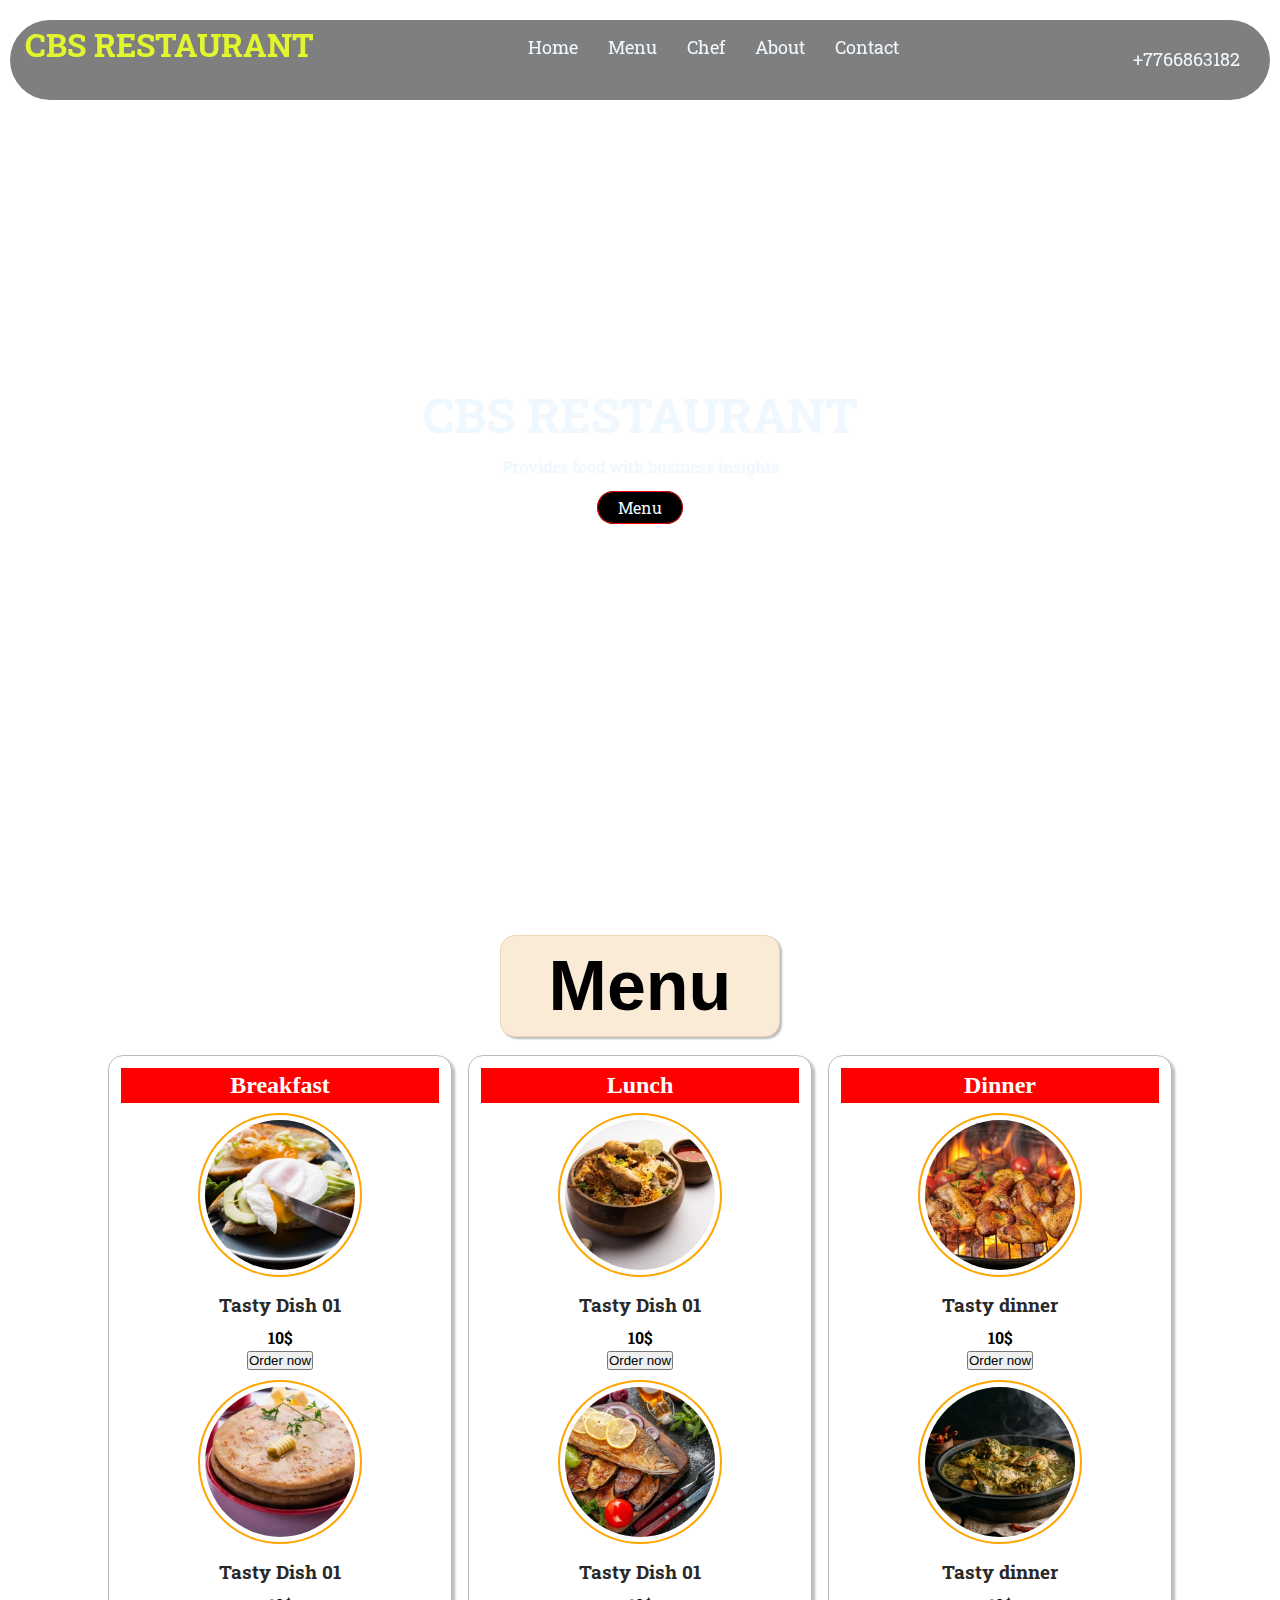
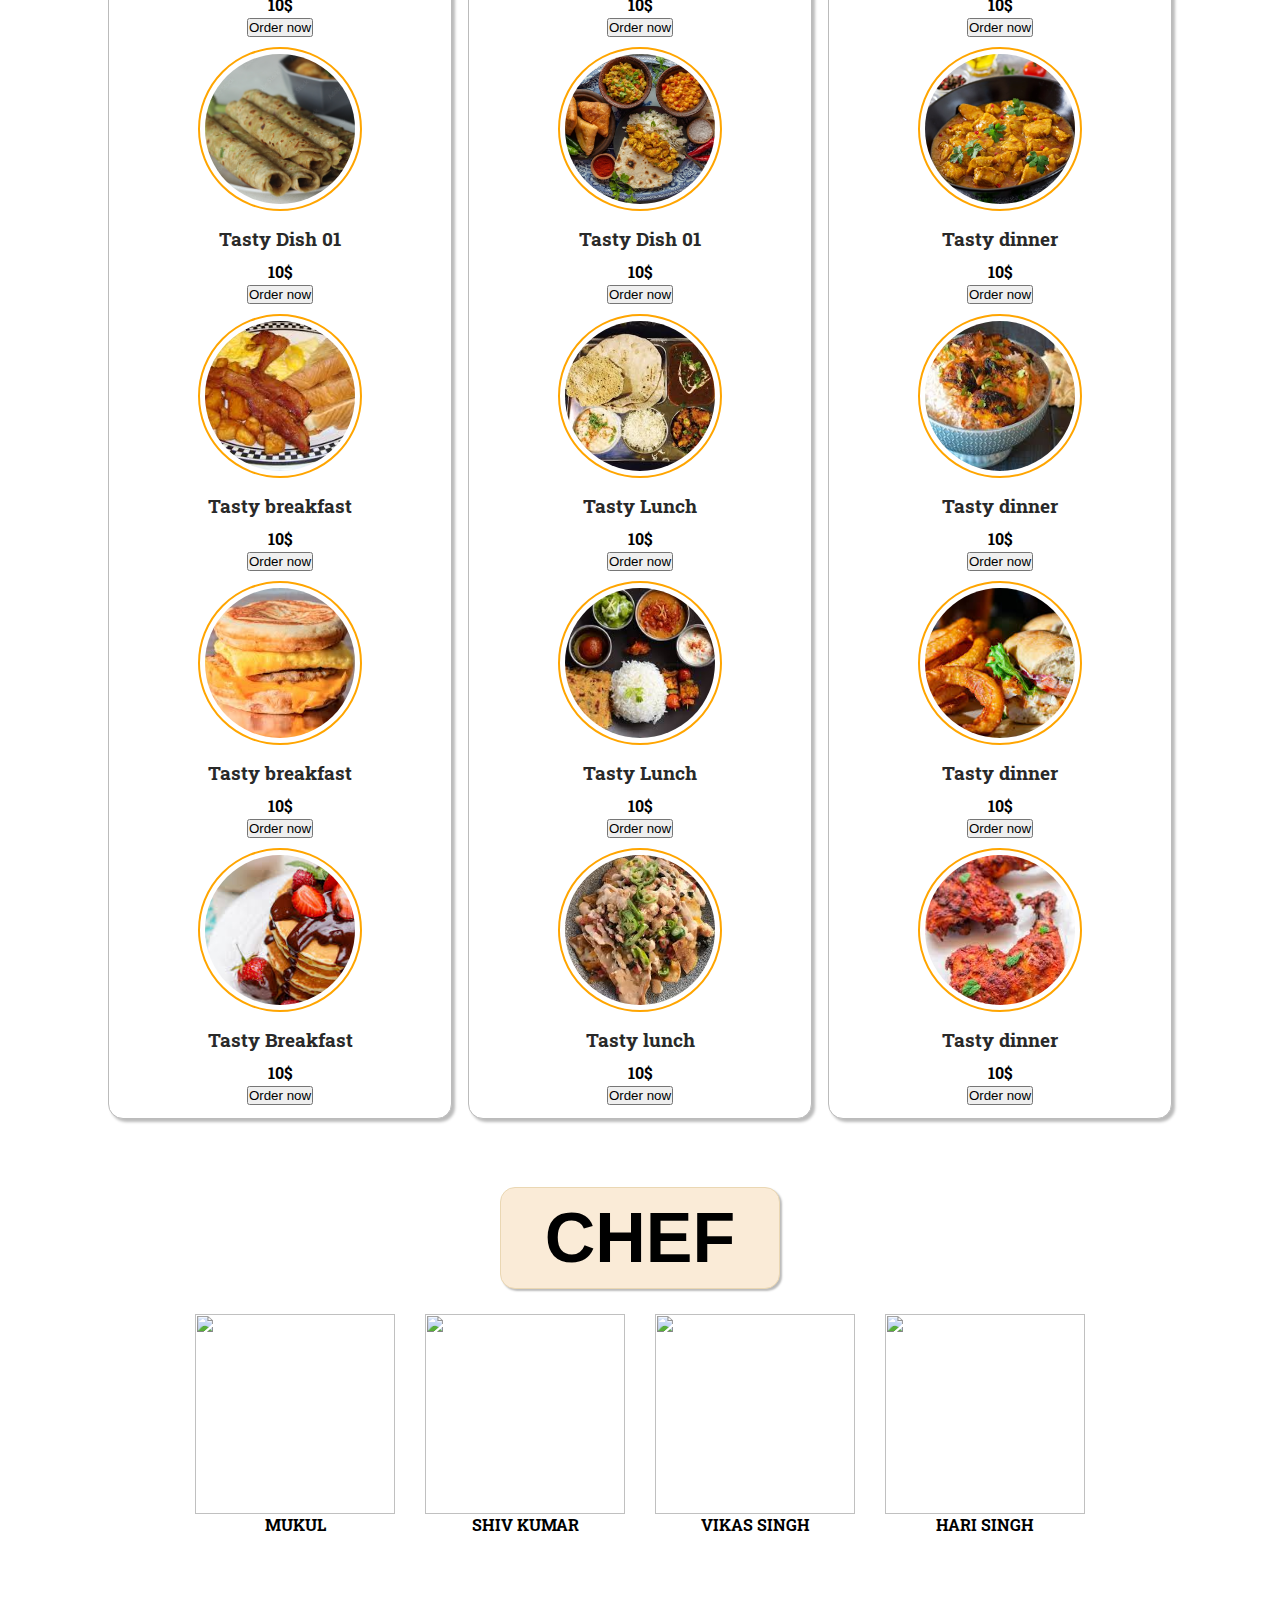
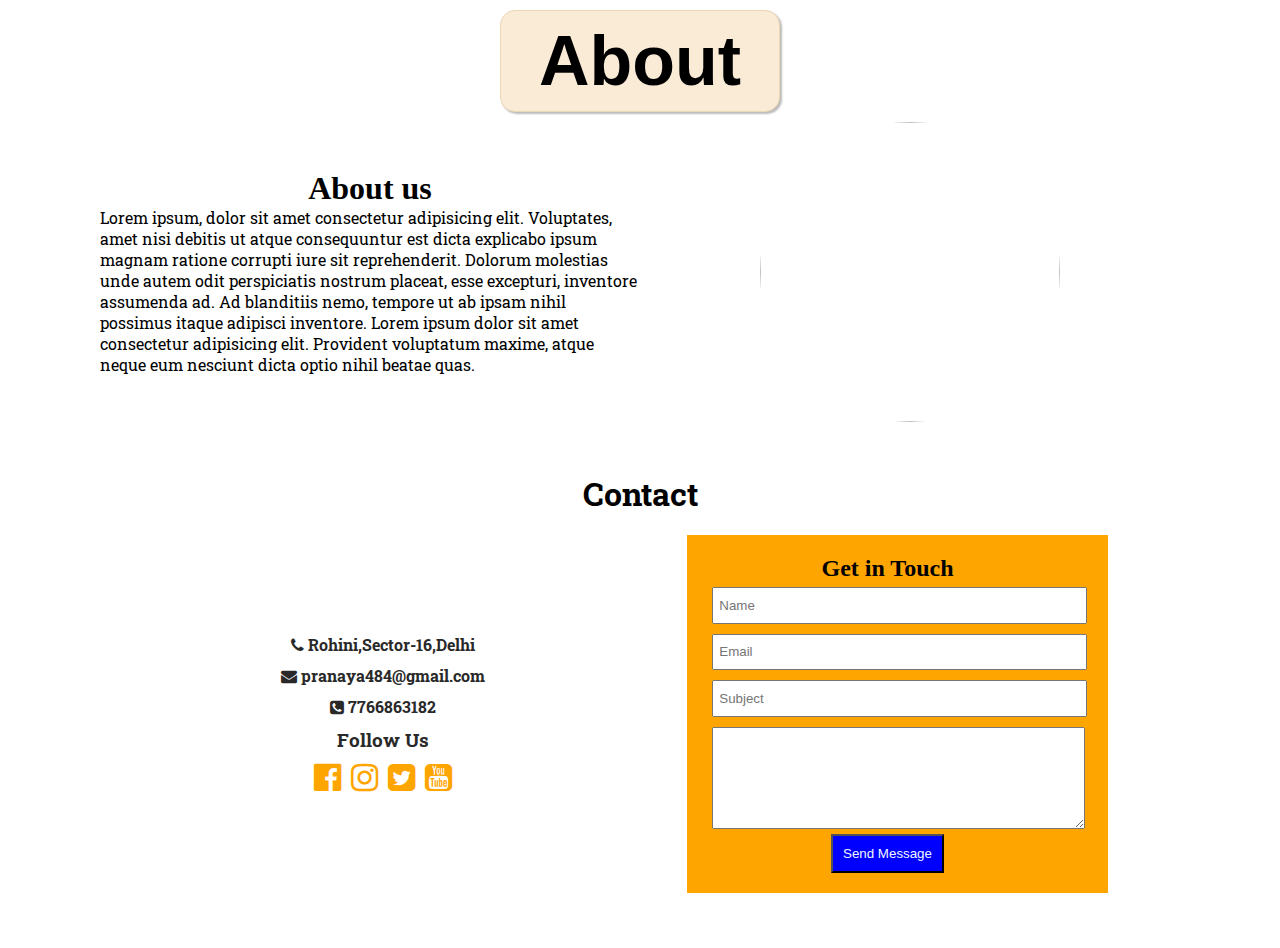
==== commit c2ec32ee: "index.html" ====
--- a/index.html
+++ b/index.html
@@ -60,7 +60,7 @@
                 <!-- Breakfast 1 -->
                 <div class="box">
                     <div id="img">
-                        <img src="images/breakfast1.jpg" alt="">
+                        <img src="breakfast1.jpg" alt="">
                     </div>
                     <div class="content">
                         <h3>Tasty Dish 01</h3>
@@ -71,7 +71,7 @@
                 <!-- Breakfast 2 -->
                 <div class="box">
                     <div id="img">
-                        <img src="images/breakfast2.jpg" alt="">
+                        <img src="breakfast2.jpg" alt="">
                     </div>
                     <div class="content">
                         <h3>Tasty Dish 01</h3>
@@ -82,7 +82,7 @@
                 <!-- Breakfast 3 -->
                 <div class="box">
                     <div id="img">
-                        <img src="images/breakfast3.jpg" alt="">
+                        <img src="breakfast3.jpg" alt="">
                     </div>
                     <div class="content">
                         <h3>Tasty Dish 01</h3>
@@ -93,7 +93,7 @@
                 <!-- Breakfast 4 -->
                 <div class="box">
                     <div id="img">
-                        <img src="images/breakfast 4.jpg" alt="">
+                        <img src="breakfast 4.jpg" alt="">
                     </div>
                     <div class="content">
                         <h3>Tasty breakfast</h3>
@@ -104,7 +104,7 @@
                 <!-- Breakfast 5 -->
                 <div class="box">
                     <div id="img">
-                        <img src="images/breakfast 5.jpg" alt="">
+                        <img src="breakfast 5.jpg" alt="">
                     </div>
                     <div class="content">
                         <h3>Tasty breakfast</h3>
@@ -115,7 +115,7 @@
                 <!-- Breakfast 6 -->
                 <div class="box">
                     <div id="img">
-                        <img src="images/breakfast 6.jpg" alt="">
+                        <img src="breakfast 6.jpg" alt="">
                     </div>
                     <div class="content">
                         <h3>Tasty Breakfast</h3>
@@ -132,7 +132,7 @@
                 <!-- Lunch 1 -->
                 <div class="box">
                     <div id="img">
-                        <img src="images/lunch1.jpg" alt="">
+                        <img src="lunch1.jpg" alt="">
                     </div>
                     <div class="content">
                         <h3>Tasty Dish 01</h3>
@@ -143,7 +143,7 @@
                 <!-- lunch 2 -->
                 <div class="box">
                     <div id="img">
-                        <img src="images/lunch2.jpg" alt="">
+                        <img src="lunch2.jpg" alt="">
                     </div>
                     <div class="content">
                         <h3>Tasty Dish 01</h3>
@@ -154,7 +154,7 @@
                 <!-- Lunch 3 -->
                 <div class="box">
                     <div id="img">
-                        <img src="images/lunch3.jpg" alt="">
+                        <img src="lunch3.jpg" alt="">
                     </div>
                     <div class="content">
                         <h3>Tasty Dish 01</h3>
@@ -165,7 +165,7 @@
                 <!-- Lunch 4 -->
                 <div class="box">
                     <div id="img">
-                        <img src="images/Lunch 4.jpg" alt="">
+                        <img src="Lunch 4.jpg" alt="">
                     </div>
                     <div class="content">
                         <h3>Tasty Lunch</h3>
@@ -176,7 +176,7 @@
                 <!-- Lunch 5 -->
                 <div class="box">
                     <div id="img">
-                        <img src="images/Lunch 5.jpg" alt="">
+                        <img src="Lunch 5.jpg" alt="">
                     </div>
                     <div class="content">
                         <h3>Tasty Lunch</h3>
@@ -187,7 +187,7 @@
                 <!-- Lunch 6 -->
                 <div class="box">
                     <div id="img">
-                        <img src="images/Lunch 6.jpg" alt="">
+                        <img src="Lunch 6.jpg" alt="">
                     </div>
                     <div class="content">
                         <h3>Tasty lunch</h3>
@@ -205,7 +205,7 @@
                 <!-- Dinner 1 -->
                 <div class="box">
                     <div id="img">
-                        <img src="images/dinner1.jpg" alt="">
+                        <img src="dinner1.jpg" alt="">
                     </div>
                     <div class="content">
                         <h3>Tasty dinner</h3>
@@ -217,7 +217,7 @@
                 <!-- Dinner 2 -->
                 <div class="box">
                     <div id="img">
-                        <img src="images/dinner2.jpg" alt="">
+                        <img src="dinner2.jpg" alt="">
                     </div>
                     <div class="content">
                         <h3>Tasty dinner</h3>
@@ -228,7 +228,7 @@
                 <!-- Dinner 3 -->
                 <div class="box">
                     <div id="img">
-                        <img src="images/dinner3.jpg" alt="">
+                        <img src="dinner3.jpg" alt="">
                     </div>
                     <div class="content">
                         <h3>Tasty dinner</h3>
@@ -239,7 +239,7 @@
                 <!-- Dinner 4 -->
                 <div class="box">
                     <div id="img">
-                        <img src="images/Dinner 4.jpg" alt="">
+                        <img src="Dinner 4.jpg" alt="">
                     </div>
                     <div class="content">
                         <h3>Tasty dinner</h3>
@@ -250,7 +250,7 @@
                 <!-- Dinner 5 -->
                 <div class="box">
                     <div id="img">
-                        <img src="images/Dinner 5.jpg" alt="">
+                        <img src="Dinner 5.jpg" alt="">
                     </div>
                     <div class="content">
                         <h3>Tasty dinner</h3>
@@ -262,7 +262,7 @@
                 <!-- Dinner 6 -->
                 <div class="box">
                     <div id="img">
-                        <img src="images/Dinner 6.jpg" alt="">
+                        <img src="Dinner 6.jpg" alt="">
                     </div>
                     <div class="content">
                         <h3>Tasty dinner</h3>
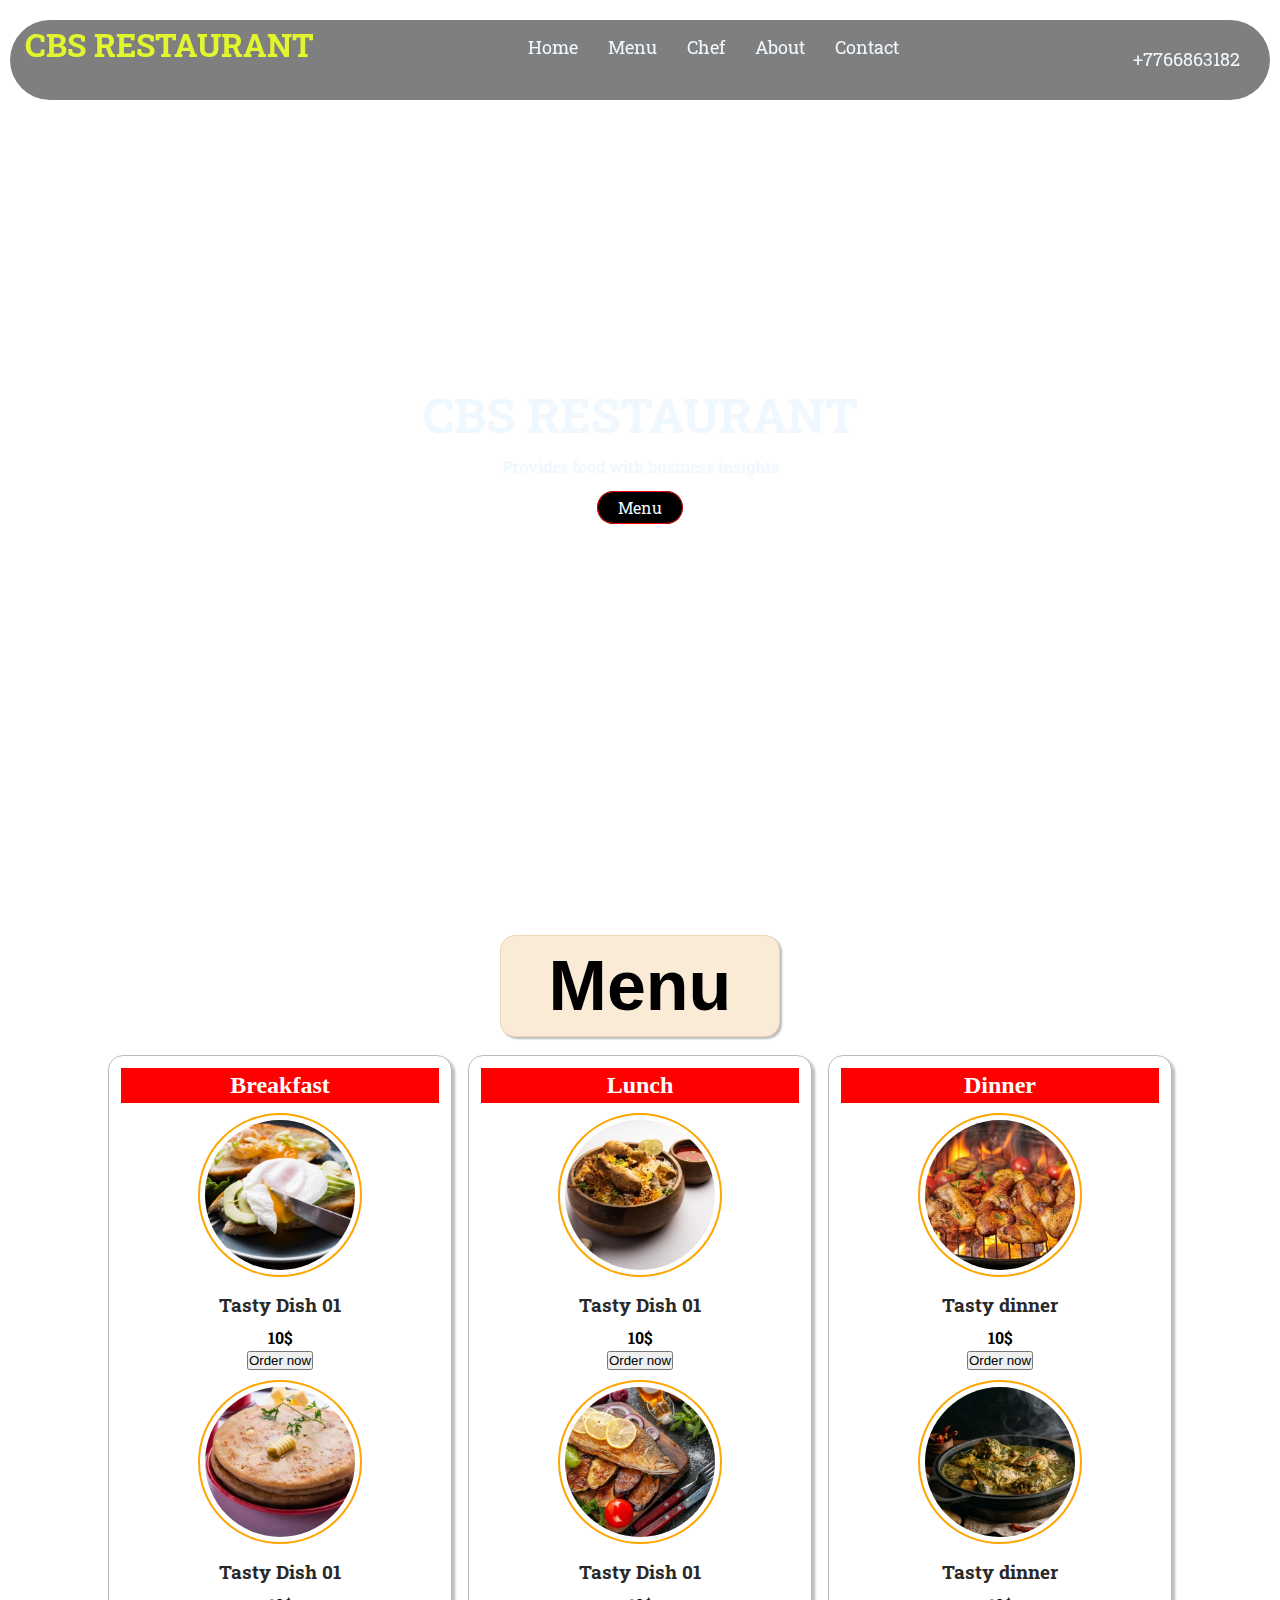
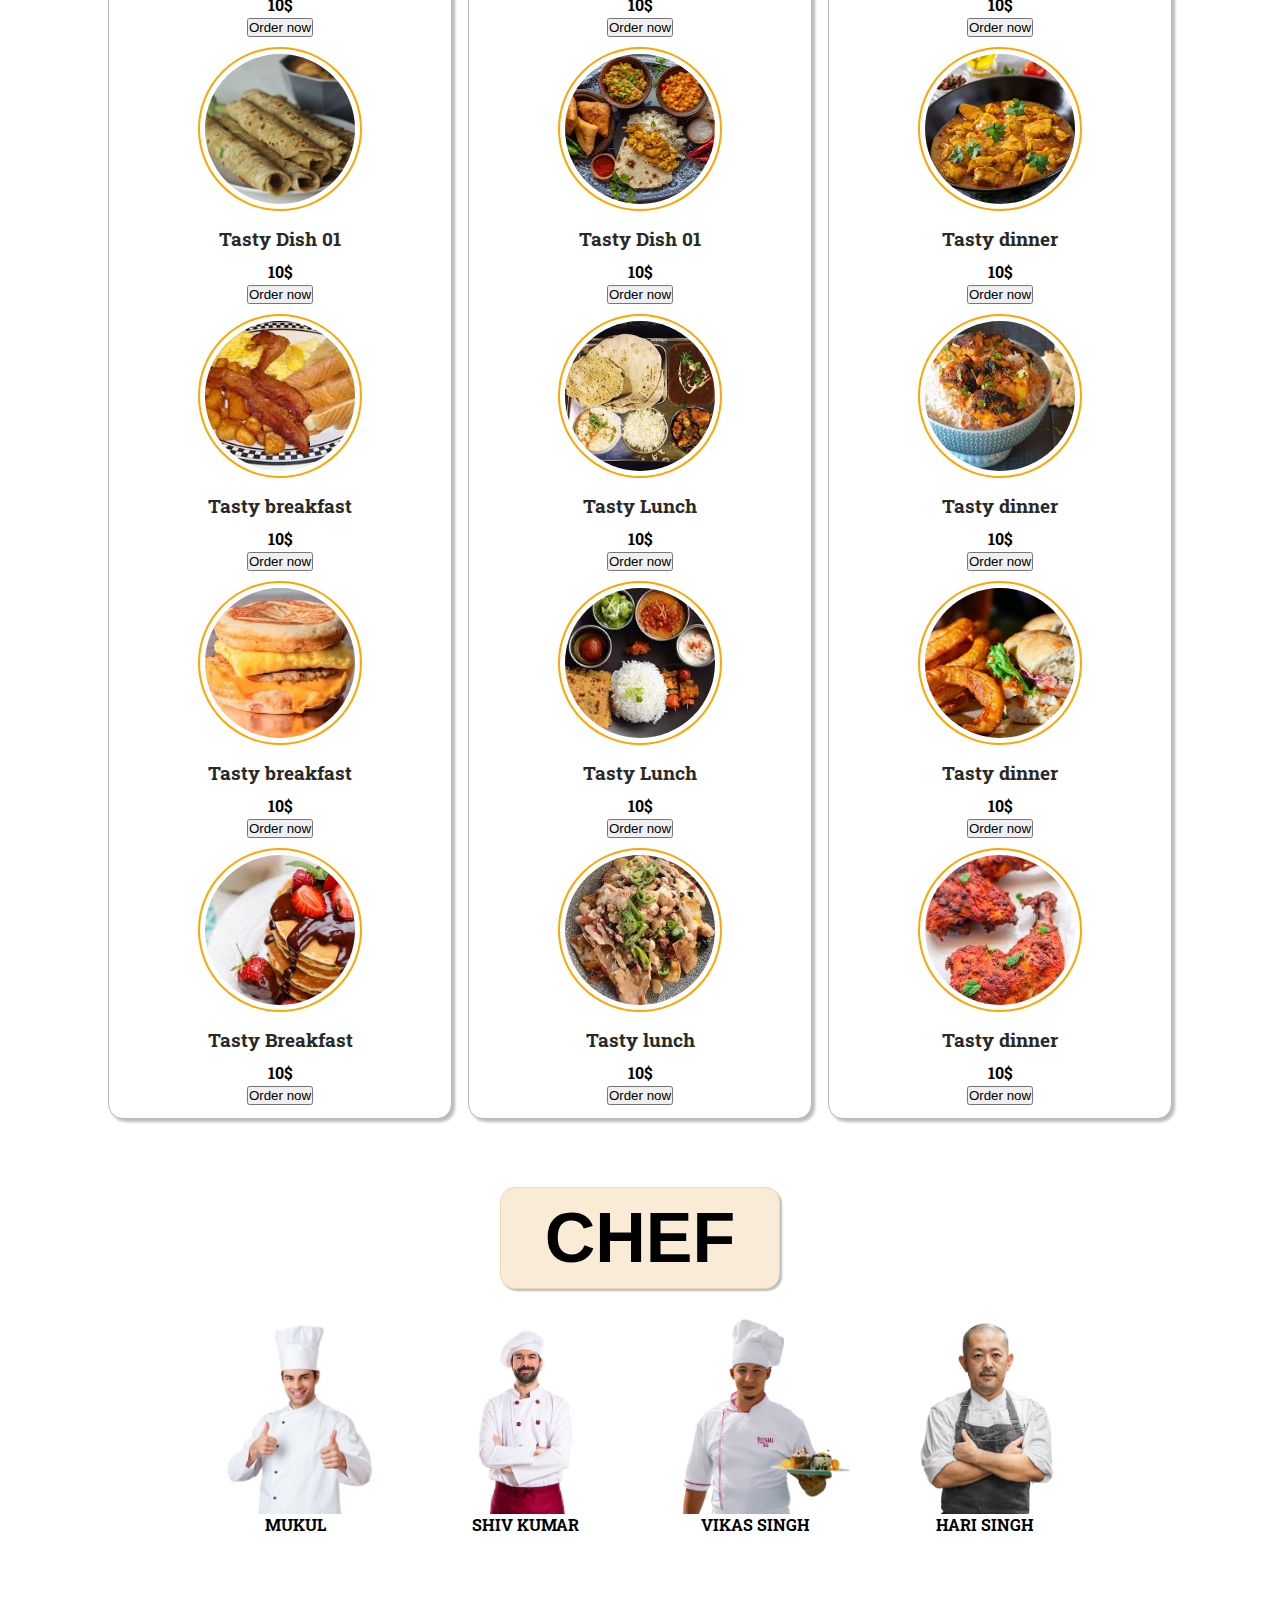
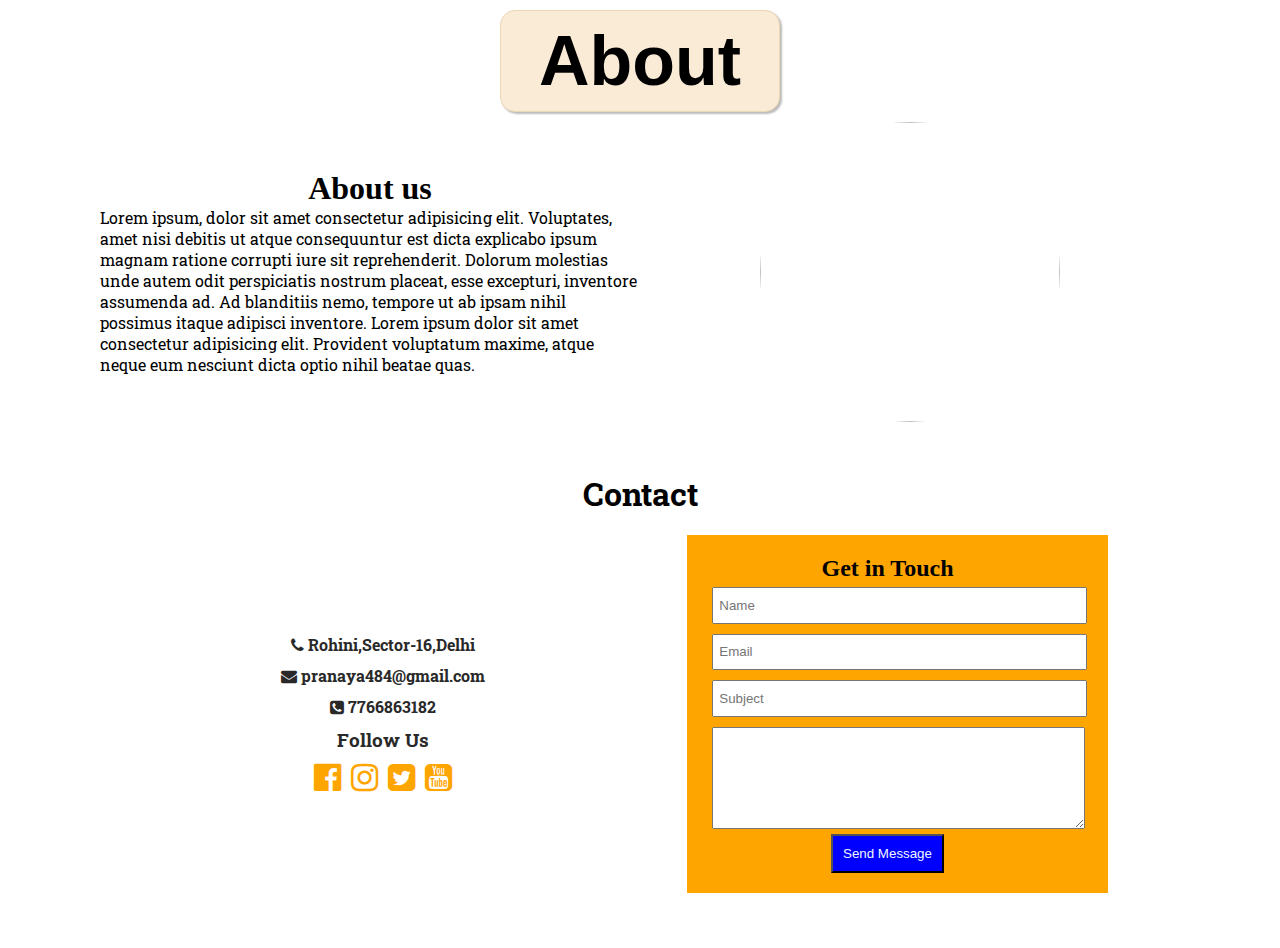
==== commit 71f94c6e: "index.html" ====
--- a/index.html
+++ b/index.html
@@ -286,7 +286,7 @@
                 <!-- chef 1 -->
                 <div class="chef_col">
                     <div class="chef">
-                        <img src="images/1.png" alt="">
+                        <img src="1.png" alt="">
                     </div>
                     <div>
                         <h4>MUKUL</h4>
@@ -295,7 +295,7 @@
             <!-- chef 2 -->
                 <div class="chef_col">
                     <div class="chef">
-                        <img src="images/2.png" alt="">
+                        <img src="2.png" alt="">
                     </div>
                     <div>
                         <h4>SHIV KUMAR</h4>
@@ -304,7 +304,7 @@
             <!-- chef 3 -->
                 <div class="chef_col">
                     <div class="chef">
-                        <img src="images/3.png" alt="">
+                        <img src="3.png" alt="">
                     </div>
                     <div>
                         <h4>VIKAS SINGH</h4>
@@ -313,7 +313,7 @@
             <!-- chef 4 -->
                 <div class="chef_col">
                     <div class="chef">
-                        <img src="images/4.png" alt="">
+                        <img src="4.png" alt="">
                     </div>
                     <div>
                         <h4>HARI SINGH</h4>
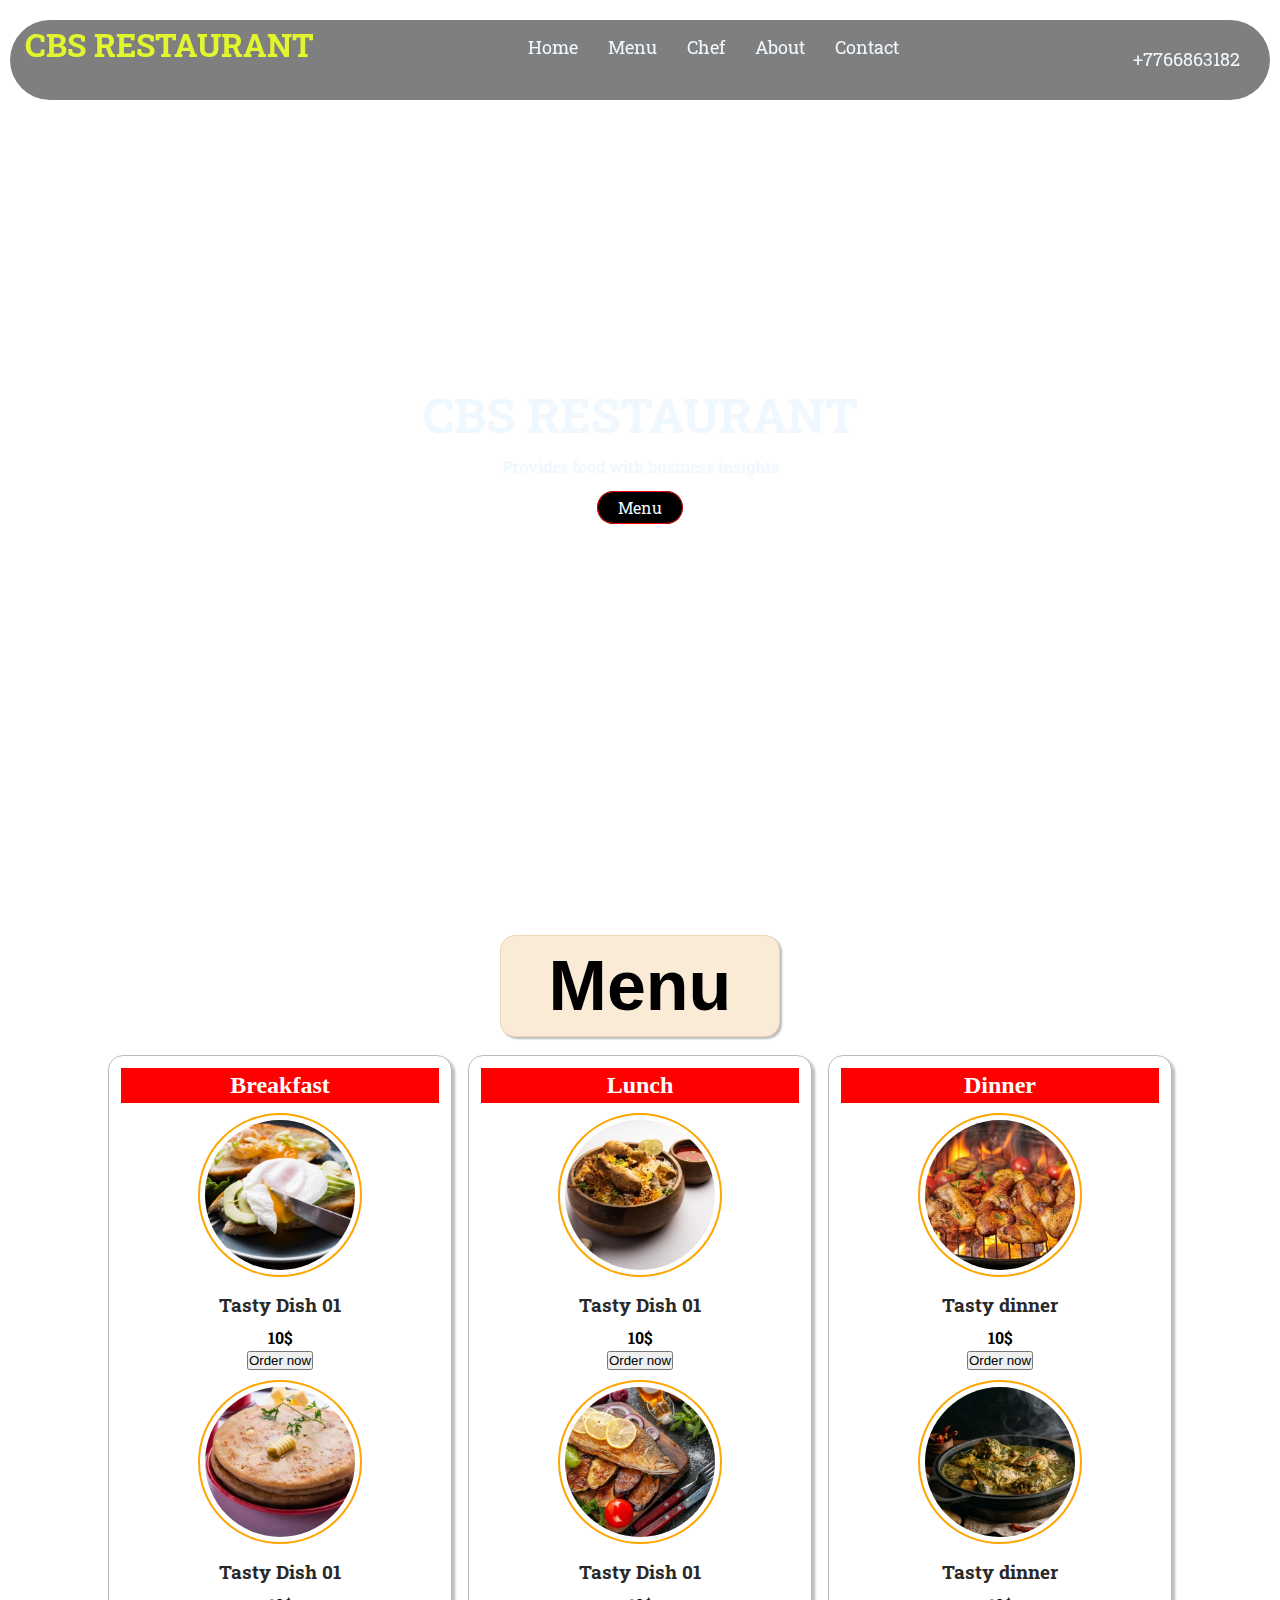
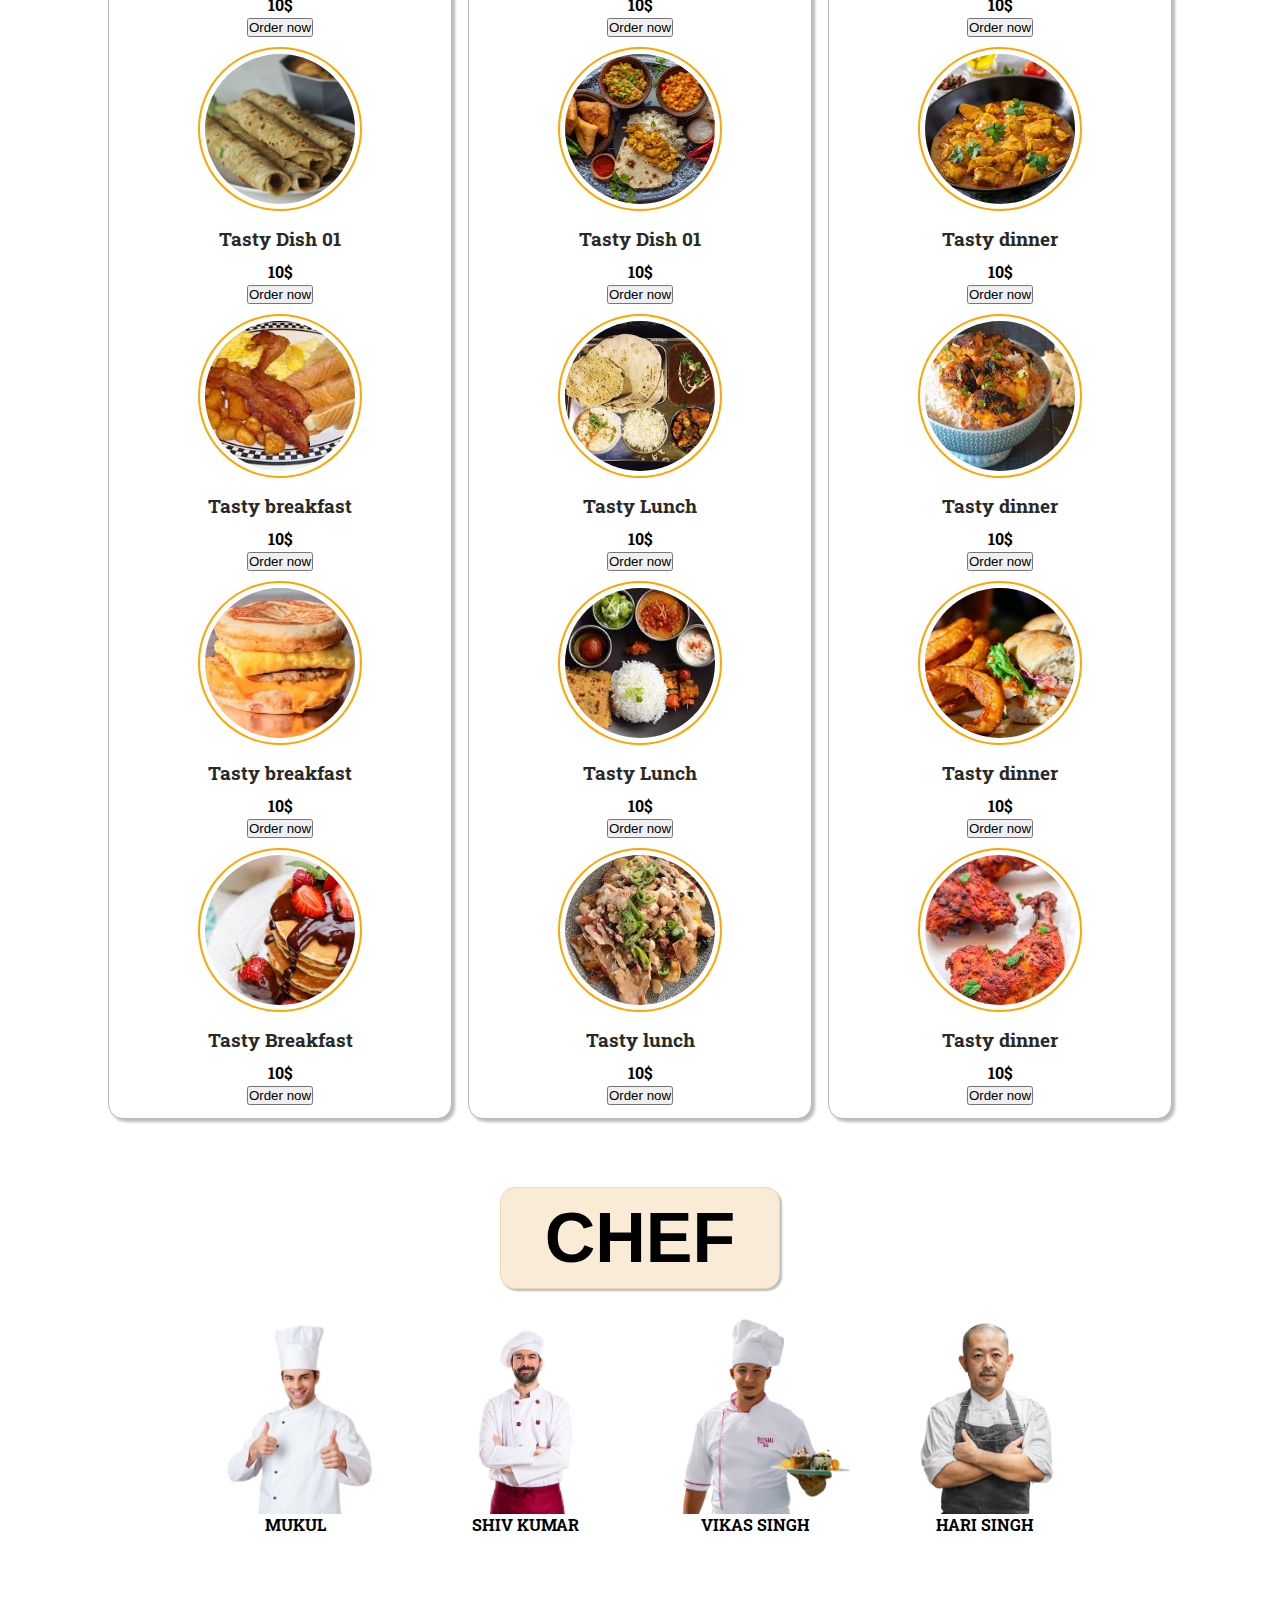
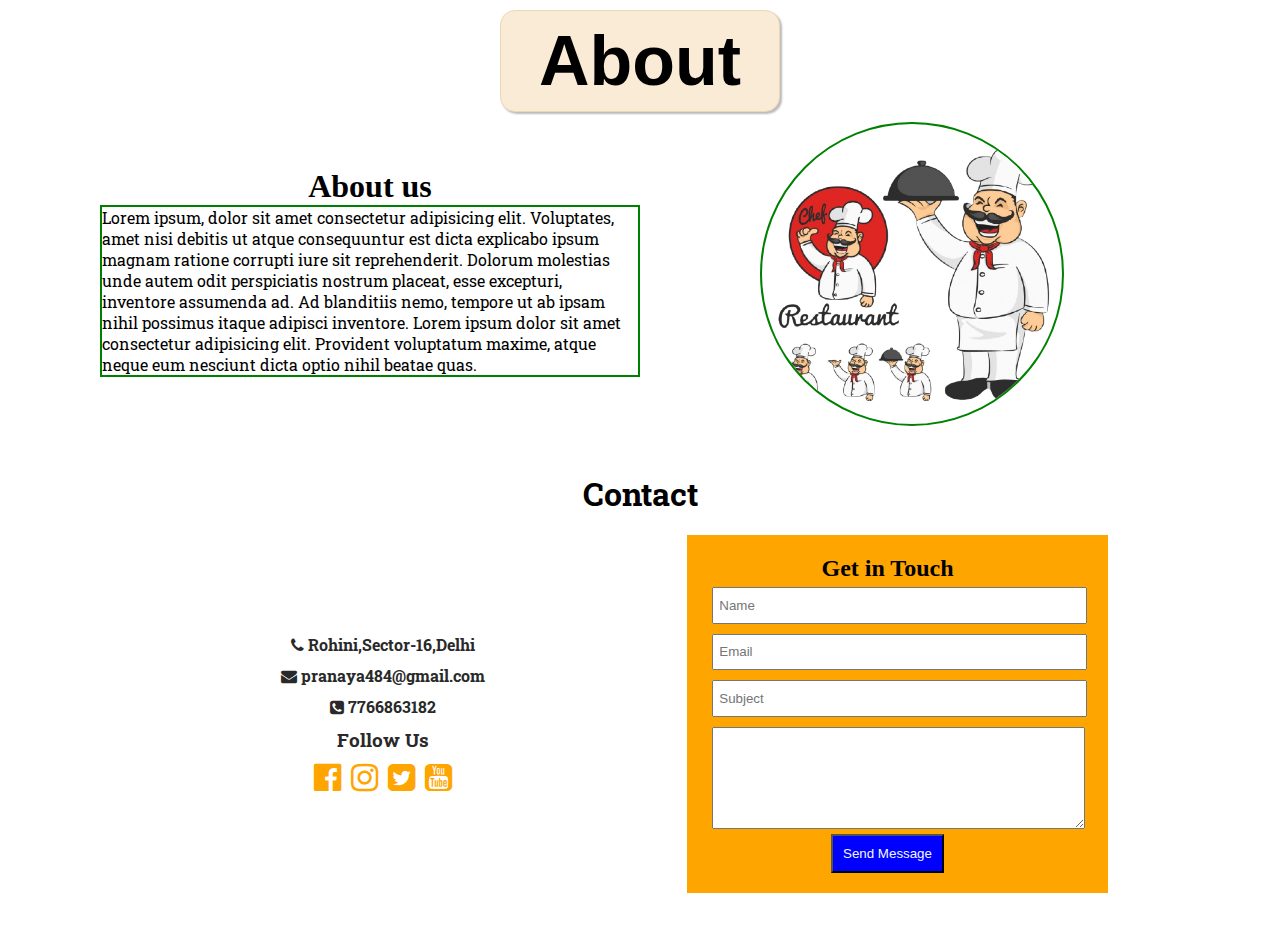
==== commit cc5d57b9: "index.html" ====
--- a/index.html
+++ b/index.html
@@ -329,14 +329,14 @@
         <div id="about_row">
             <div class="about_col">
                 <h1>About us</h1>
-                <p>
+                <p style="border:2px solid green;">
                     Lorem ipsum, dolor sit amet consectetur adipisicing elit. Voluptates, amet nisi debitis ut atque consequuntur est dicta explicabo ipsum magnam ratione corrupti iure sit reprehenderit. Dolorum molestias unde autem odit perspiciatis nostrum placeat, esse excepturi, inventore assumenda ad. Ad blanditiis nemo, tempore ut ab ipsam nihil possimus itaque adipisci inventore. Lorem ipsum dolor sit amet consectetur adipisicing elit. Provident voluptatum maxime, atque neque eum nesciunt dicta optio nihil beatae quas.
                 </p>
             </div>
 
             <div class="about_col">
                 <div id="about_img">
-                    <img src="images/about.png" alt="">
+                    <img style="border:2px solid green;" src="about.png" alt="">
                 </div>
             </div>
             
